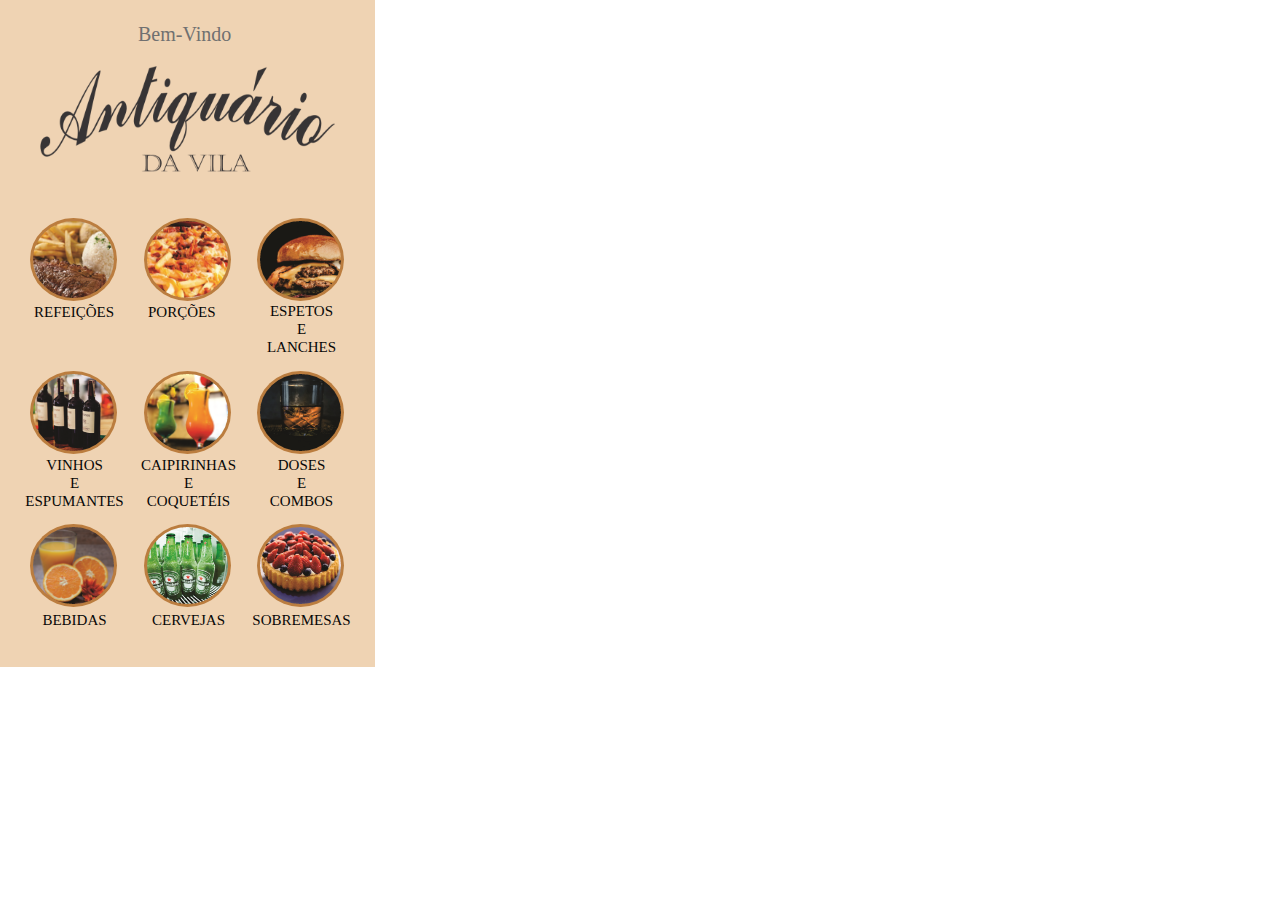
==== index.html @ 9e95dd45 "Add files via upload" ====
<!DOCTYPE html>
<html>
<head>
<meta charset="utf-8"/>
<meta http-equiv="X-UA-Compatible" content="IE=edge"/>
<meta name="viewport" content="width=device-width, initial-scale=1.0">
<title>ANTIQUARIO</title>
<style id="applicationStylesheet" type="text/css">
	.mediaViewInfo {
		--web-view-name: ANTIQUARIO;
		--web-view-id: ANTIQUARIO;
		--web-scale-on-resize: true;
		--web-enable-deep-linking: true;
	}
	:root {
		--web-view-ids: ANTIQUARIO;
	}
	* {
		margin: 0;
		padding: 0;
		box-sizing: border-box;
		border: none;
	}
	#ANTIQUARIO {
		position: absolute;
		width: 375px;
		height: 667px;
		background-color: rgba(239,211,179,1);
		overflow: hidden;
		--web-view-name: ANTIQUARIO;
		--web-view-id: ANTIQUARIO;
		--web-scale-on-resize: true;
		--web-enable-deep-linking: true;
	}
	#antiqurio1 {
		position: absolute;
		width: 295px;
		height: 106px;
		left: 40px;
		top: 66px;
		overflow: visible;
	}
	#Bem-Vindo {
		left: 138px;
		top: 23px;
		position: absolute;
		overflow: visible;
		width: 100px;
		white-space: nowrap;
		text-align: left;
		font-family: Segoe UI;
		font-style: normal;
		font-weight: normal;
		font-size: 20px;
		color: rgba(112,112,112,1);
	}
	#ID003 {
		position: absolute;
		width: 87px;
		height: 83px;
		left: 30px;
		top: 218px;
		overflow: visible;
	}
	#ID006 {
		position: absolute;
		width: 87px;
		height: 83px;
		left: 30px;
		top: 371px;
		overflow: visible;
	}
	#ID008 {
		position: absolute;
		width: 87px;
		height: 83px;
		left: 30px;
		top: 524px;
		overflow: visible;
	}
	#ID004 {
		position: absolute;
		width: 87px;
		height: 83px;
		left: 144px;
		top: 218px;
		overflow: visible;
	}
	#ID005 {
		position: absolute;
		width: 87px;
		height: 83px;
		left: 144px;
		top: 371px;
		overflow: visible;
	}
	#ID009 {
		position: absolute;
		width: 87px;
		height: 83px;
		left: 144px;
		top: 524px;
		overflow: visible;
	}
	#ID002 {
		position: absolute;
		width: 87px;
		height: 83px;
		left: 257px;
		top: 218px;
		overflow: visible;
	}
	#ID007 {
		position: absolute;
		width: 87px;
		height: 83px;
		left: 257px;
		top: 371px;
		overflow: visible;
	}
	#ID001 {
		position: absolute;
		width: 87px;
		height: 83px;
		left: 257px;
		top: 524px;
		overflow: visible;
	}
	#REFEIES {
		left: 34px;
		top: 304px;
		position: absolute;
		overflow: visible;
		width: 79px;
		white-space: nowrap;
		text-align: left;
		font-family: Segoe UI;
		font-style: normal;
		font-weight: normal;
		font-size: 15px;
		color: rgba(7,7,7,1);
	}
	#VINHOS__E_ESPUMANTES {
		left: 23px;
		top: 457px;
		position: absolute;
		overflow: visible;
		width: 103px;
		white-space: nowrap;
		line-height: 18px;
		margin-top: -1.5px;
		text-align: center;
		font-family: Segoe UI;
		font-style: normal;
		font-weight: normal;
		font-size: 15px;
		color: rgba(7,7,7,1);
	}
	#BEBIDAS {
		left: 41px;
		top: 612px;
		position: absolute;
		overflow: visible;
		width: 67px;
		white-space: nowrap;
		line-height: 18px;
		margin-top: -1.5px;
		text-align: center;
		font-family: Segoe UI;
		font-style: normal;
		font-weight: normal;
		font-size: 15px;
		color: rgba(7,7,7,1);
	}
	#PORES {
		left: 148px;
		top: 304px;
		position: absolute;
		overflow: visible;
		width: 70px;
		white-space: nowrap;
		text-align: left;
		font-family: Segoe UI;
		font-style: normal;
		font-weight: normal;
		font-size: 15px;
		color: rgba(7,7,7,1);
	}
	#CAIPIRINHAS_E_COQUETIS {
		left: 138px;
		top: 457px;
		position: absolute;
		overflow: visible;
		width: 101px;
		white-space: nowrap;
		line-height: 18px;
		margin-top: -1.5px;
		text-align: center;
		font-family: Segoe UI;
		font-style: normal;
		font-weight: normal;
		font-size: 15px;
		color: rgba(7,7,7,1);
	}
	#CERVEJAS {
		left: 151px;
		top: 612px;
		position: absolute;
		overflow: visible;
		width: 75px;
		white-space: nowrap;
		line-height: 18px;
		margin-top: -1.5px;
		text-align: center;
		font-family: Segoe UI;
		font-style: normal;
		font-weight: normal;
		font-size: 15px;
		color: rgba(7,7,7,1);
	}
	#ESPETOS__E_LANCHES {
		left: 266px;
		top: 303px;
		position: absolute;
		overflow: visible;
		width: 71px;
		white-space: nowrap;
		line-height: 18px;
		margin-top: -1.5px;
		text-align: center;
		font-family: Segoe UI;
		font-style: normal;
		font-weight: normal;
		font-size: 15px;
		color: rgba(7,7,7,1);
	}
	#DOSES__E_COMBOS {
		left: 268px;
		top: 457px;
		position: absolute;
		overflow: visible;
		width: 67px;
		white-space: nowrap;
		line-height: 18px;
		margin-top: -1.5px;
		text-align: center;
		font-family: Segoe UI;
		font-style: normal;
		font-weight: normal;
		font-size: 15px;
		color: rgba(7,7,7,1);
	}
	#SOBREMESAS {
		left: 251px;
		top: 612px;
		position: absolute;
		overflow: visible;
		width: 101px;
		white-space: nowrap;
		line-height: 18px;
		margin-top: -1.5px;
		text-align: center;
		font-family: Segoe UI;
		font-style: normal;
		font-weight: normal;
		font-size: 15px;
		color: rgba(7,7,7,1);
	}
</style>
<script id="applicationScript">
///////////////////////////////////////
// INITIALIZATION
///////////////////////////////////////

/**
 * Functionality for scaling, showing by media query, and navigation between multiple pages on a single page. 
 * Code subject to change.
 **/

if (window.console==null) { window["console"] = { log : function() {} } }; // some browsers do not set console

var Application = function() {
	// event constants
	this.prefix = "--web-";
	this.NAVIGATION_CHANGE = "viewChange";
	this.VIEW_NOT_FOUND = "viewNotFound";
	this.VIEW_CHANGE = "viewChange";
	this.VIEW_CHANGING = "viewChanging";
	this.STATE_NOT_FOUND = "stateNotFound";
	this.APPLICATION_COMPLETE = "applicationComplete";
	this.APPLICATION_RESIZE = "applicationResize";
	this.SIZE_STATE_NAME = "data-is-view-scaled";
	this.STATE_NAME = this.prefix + "state";

	this.lastTrigger = null;
	this.lastView = null;
	this.lastState = null;
	this.lastOverlay = null;
	this.currentView = null;
	this.currentState = null;
	this.currentOverlay = null;
	this.currentQuery = {index: 0, rule: null, mediaText: null, id: null};
	this.inclusionQuery = "(min-width: 0px)";
	this.exclusionQuery = "none and (min-width: 99999px)";
	this.LastModifiedDateLabelName = "LastModifiedDateLabel";
	this.viewScaleSliderId = "ViewScaleSliderInput";
	this.pageRefreshedName = "showPageRefreshedNotification";
	this.applicationStylesheet = null;
	this.mediaQueryDictionary = {};
	this.viewsDictionary = {};
	this.addedViews = [];
	this.views = {};
	this.viewIds = [];
	this.viewQueries = {};
	this.overlays = {};
	this.overlayIds = [];
	this.numberOfViews = 0;
	this.verticalPadding = 0;
	this.horizontalPadding = 0;
	this.stateName = null;
	this.viewScale = 1;
	this.viewLeft = 0;
	this.viewTop = 0;
	this.horizontalScrollbarsNeeded = false;
	this.verticalScrollbarsNeeded = false;

	// view settings
	this.showUpdateNotification = false;
	this.showNavigationControls = false;
	this.scaleViewsToFit = false;
	this.scaleToFitOnDoubleClick = false;
	this.actualSizeOnDoubleClick = false;
	this.scaleViewsOnResize = false;
	this.navigationOnKeypress = false;
	this.showViewName = false;
	this.enableDeepLinking = true;
	this.refreshPageForChanges = false;
	this.showRefreshNotifications = true;

	// view controls
	this.scaleViewSlider = null;
	this.lastModifiedLabel = null;
	this.supportsPopState = false; // window.history.pushState!=null;
	this.initialized = false;

	// refresh properties
	this.refreshDuration = 250;
	this.lastModifiedDate = null;
	this.refreshRequest = null;
	this.refreshInterval = null;
	this.refreshContent = null;
	this.refreshContentSize = null;
	this.refreshCheckContent = false;
	this.refreshCheckContentSize = false;

	var self = this;

	self.initialize = function(event) {
		var view = self.getVisibleView();
		var views = self.getVisibleViews();
		if (view==null) view = self.getInitialView();
		self.collectViews();
		self.collectOverlays();
		self.collectMediaQueries();

		for (let index = 0; index < views.length; index++) {
			var view = views[index];
			self.setViewOptions(view);
			self.setViewVariables(view);
			self.centerView(view);
		}

		// sometimes the body size is 0 so we call this now and again later
		if (self.initialized) {
			window.addEventListener(self.NAVIGATION_CHANGE, self.viewChangeHandler);
			window.addEventListener("keyup", self.keypressHandler);
			window.addEventListener("keypress", self.keypressHandler);
			window.addEventListener("resize", self.resizeHandler);
			window.document.addEventListener("dblclick", self.doubleClickHandler);

			if (self.supportsPopState) {
				window.addEventListener('popstate', self.popStateHandler);
			}
			else {
				window.addEventListener('hashchange', self.hashChangeHandler);
			}

			// we are ready to go
			window.dispatchEvent(new Event(self.APPLICATION_COMPLETE));
		}

		if (self.initialized==false) {
			if (self.enableDeepLinking) {
				self.syncronizeViewToURL();
			} 
	
			if (self.refreshPageForChanges) {
				self.setupRefreshForChanges();
			}
	
			self.initialized = true;
		}
		
		if (self.scaleViewsToFit) {
			self.viewScale = self.scaleViewToFit(view);
			
			if (self.viewScale<0) {
				setTimeout(self.scaleViewToFit, 500, view);
			}
		}
		else if (view) {
			self.viewScale = self.getViewScaleValue(view);
			self.centerView(view);
			self.updateSliderValue(self.viewScale);
		}
		else {
			// no view found
		}
	
		if (self.showUpdateNotification) {
			self.showNotification();
		}

		//"addEventListener" in window ? null : window.addEventListener = window.attachEvent;
		//"addEventListener" in document ? null : document.addEventListener = document.attachEvent;
	}


	///////////////////////////////////////
	// AUTO REFRESH 
	///////////////////////////////////////

	self.setupRefreshForChanges = function() {
		self.refreshRequest = new XMLHttpRequest();

		if (!self.refreshRequest) {
			return false;
		}

		// get document start values immediately
		self.requestRefreshUpdate();
	}

	/**
	 * Attempt to check the last modified date by the headers 
	 * or the last modified property from the byte array (experimental)
	 **/
	self.requestRefreshUpdate = function() {
		var url = document.location.href;
		var protocol = window.location.protocol;
		var method;
		
		try {

			if (self.refreshCheckContentSize) {
				self.refreshRequest.open('HEAD', url, true);
			}
			else if (self.refreshCheckContent) {
				self.refreshContent = document.documentElement.outerHTML;
				self.refreshRequest.open('GET', url, true);
				self.refreshRequest.responseType = "text";
			}
			else {

				// get page last modified date for the first call to compare to later
				if (self.lastModifiedDate==null) {

					// File system does not send headers in FF so get blob if possible
					if (protocol=="file:") {
						self.refreshRequest.open("GET", url, true);
						self.refreshRequest.responseType = "blob";
					}
					else {
						self.refreshRequest.open("HEAD", url, true);
						self.refreshRequest.responseType = "blob";
					}

					self.refreshRequest.onload = self.refreshOnLoadOnceHandler;

					// In some browsers (Chrome & Safari) this error occurs at send: 
					// 
					// Chrome - Access to XMLHttpRequest at 'file:///index.html' from origin 'null' 
					// has been blocked by CORS policy: 
					// Cross origin requests are only supported for protocol schemes: 
					// http, data, chrome, chrome-extension, https.
					// 
					// Safari - XMLHttpRequest cannot load file:///Users/user/Public/index.html. Cross origin requests are only supported for HTTP.
					// 
					// Solution is to run a local server, set local permissions or test in another browser
					self.refreshRequest.send(null);

					// In MS browsers the following behavior occurs possibly due to an AJAX call to check last modified date: 
					// 
					// DOM7011: The code on this page disabled back and forward caching.

					// In Brave (Chrome) error when on the server
					// index.js:221 HEAD https://www.example.com/ net::ERR_INSUFFICIENT_RESOURCES
					// self.refreshRequest.send(null);

				}
				else {
					self.refreshRequest = new XMLHttpRequest();
					self.refreshRequest.onreadystatechange = self.refreshHandler;
					self.refreshRequest.ontimeout = function() {
						self.log("Couldn't find page to check for updates");
					}
					
					var method;
					if (protocol=="file:") {
						method = "GET";
					}
					else {
						method = "HEAD";
					}

					//refreshRequest.open('HEAD', url, true);
					self.refreshRequest.open(method, url, true);
					self.refreshRequest.responseType = "blob";
					self.refreshRequest.send(null);
				}
			}
		}
		catch (error) {
			self.log("Refresh failed for the following reason:")
			self.log(error);
		}
	}

	self.refreshHandler = function() {
		var contentSize;

		try {

			if (self.refreshRequest.readyState === XMLHttpRequest.DONE) {
				
				if (self.refreshRequest.status === 2 || 
					self.refreshRequest.status === 200) {
					var pageChanged = false;

					self.updateLastModifiedLabel();

					if (self.refreshCheckContentSize) {
						var lastModifiedHeader = self.refreshRequest.getResponseHeader("Last-Modified");
						contentSize = self.refreshRequest.getResponseHeader("Content-Length");
						//lastModifiedDate = refreshRequest.getResponseHeader("Last-Modified");
						var headers = self.refreshRequest.getAllResponseHeaders();
						var hasContentHeader = headers.indexOf("Content-Length")!=-1;
						
						if (hasContentHeader) {
							contentSize = self.refreshRequest.getResponseHeader("Content-Length");

							// size has not been set yet
							if (self.refreshContentSize==null) {
								self.refreshContentSize = contentSize;
								// exit and let interval call this method again
								return;
							}

							if (contentSize!=self.refreshContentSize) {
								pageChanged = true;
							}
						}
					}
					else if (self.refreshCheckContent) {

						if (self.refreshRequest.responseText!=self.refreshContent) {
							pageChanged = true;
						}
					}
					else {
						lastModifiedHeader = self.getLastModified(self.refreshRequest);

						if (self.lastModifiedDate!=lastModifiedHeader) {
							self.log("lastModifiedDate:" + self.lastModifiedDate + ",lastModifiedHeader:" +lastModifiedHeader);
							pageChanged = true;
						}

					}

					
					if (pageChanged) {
						clearInterval(self.refreshInterval);
						self.refreshUpdatedPage();
						return;
					}

				}
				else {
					self.log('There was a problem with the request.');
				}

			}
		}
		catch( error ) {
			//console.log('Caught Exception: ' + error);
		}
	}

	self.refreshOnLoadOnceHandler = function(event) {

		// get the last modified date
		if (self.refreshRequest.response) {
			self.lastModifiedDate = self.getLastModified(self.refreshRequest);

			if (self.lastModifiedDate!=null) {

				if (self.refreshInterval==null) {
					self.refreshInterval = setInterval(self.requestRefreshUpdate, self.refreshDuration);
				}
			}
			else {
				self.log("Could not get last modified date from the server");
			}
		}
	}

	self.refreshUpdatedPage = function() {
		if (self.showRefreshNotifications) {
			var date = new Date().setTime((new Date().getTime()+10000));
			document.cookie = encodeURIComponent(self.pageRefreshedName) + "=true" + "; max-age=6000;" + " path=/";
		}

		document.location.reload(true);
	}

	self.showNotification = function(duration) {
		var notificationID = self.pageRefreshedName+"ID";
		var notification = document.getElementById(notificationID);
		if (duration==null) duration = 4000;

		if (notification!=null) {return;}

		notification = document.createElement("div");
		notification.id = notificationID;
		notification.textContent = "PAGE UPDATED";
		var styleRule = ""
		styleRule = "position: fixed; padding: 7px 16px 6px 16px; font-family: Arial, sans-serif; font-size: 10px; font-weight: bold; left: 50%;";
		styleRule += "top: 20px; background-color: rgba(0,0,0,.5); border-radius: 12px; color:rgb(235, 235, 235); transition: all 2s linear;";
		styleRule += "transform: translateX(-50%); letter-spacing: .5px; filter: drop-shadow(2px 2px 6px rgba(0, 0, 0, .1))";
		notification.setAttribute("style", styleRule);

		notification.className= "PageRefreshedClass";
		
		document.body.appendChild(notification);

		setTimeout(function() {
			notification.style.opacity = "0";
			notification.style.filter = "drop-shadow( 0px 0px 0px rgba(0,0,0, .5))";
			setTimeout(function() {
				notification.parentNode.removeChild(notification);
			}, duration)
		}, duration);

		document.cookie = encodeURIComponent(self.pageRefreshedName) + "=; max-age=1; path=/";
	}

	/**
	 * Get the last modified date from the header 
	 * or file object after request has been received
	 **/
	self.getLastModified = function(request) {
		var date;

		// file protocol - FILE object with last modified property
		if (request.response && request.response.lastModified) {
			date = request.response.lastModified;
		}
		
		// http protocol - check headers
		if (date==null) {
			date = request.getResponseHeader("Last-Modified");
		}

		return date;
	}

	self.updateLastModifiedLabel = function() {
		var labelValue = "";
		
		if (self.lastModifiedLabel==null) {
			self.lastModifiedLabel = document.getElementById("LastModifiedLabel");
		}

		if (self.lastModifiedLabel) {
			var seconds = parseInt(((new Date().getTime() - Date.parse(document.lastModified)) / 1000 / 60) * 100 + "");
			var minutes = 0;
			var hours = 0;

			if (seconds < 60) {
				seconds = Math.floor(seconds/10)*10;
				labelValue = seconds + " seconds";
			}
			else {
				minutes = parseInt((seconds/60) + "");

				if (minutes>60) {
					hours = parseInt((seconds/60/60) +"");
					labelValue += hours==1 ? " hour" : " hours";
				}
				else {
					labelValue = minutes+"";
					labelValue += minutes==1 ? " minute" : " minutes";
				}
			}
			
			if (seconds<10) {
				labelValue = "Updated now";
			}
			else {
				labelValue = "Updated " + labelValue + " ago";
			}

			if (self.lastModifiedLabel.firstElementChild) {
				self.lastModifiedLabel.firstElementChild.textContent = labelValue;

			}
			else if ("textContent" in self.lastModifiedLabel) {
				self.lastModifiedLabel.textContent = labelValue;
			}
		}
	}

	self.getShortString = function(string, length) {
		if (length==null) length = 30;
		string = string!=null ? string.substr(0, length).replace(/\n/g, "") : "[String is null]";
		return string;
	}

	self.getShortNumber = function(value, places) {
		if (places==null || places<1) places = 4;
		value = Math.round(value * Math.pow(10,places)) / Math.pow(10, places);
		return value;
	}

	///////////////////////////////////////
	// NAVIGATION CONTROLS
	///////////////////////////////////////

	self.updateViewLabel = function() {
		var viewNavigationLabel = document.getElementById("ViewNavigationLabel");
		var view = self.getVisibleView();
		var viewIndex = view ? self.getViewIndex(view) : -1;
		var viewName = view ? self.getViewPreferenceValue(view, self.prefix + "view-name") : null;
		var viewId = view ? view.id : null;

		if (viewNavigationLabel && view) {
			if (viewName && viewName.indexOf('"')!=-1) {
				viewName = viewName.replace(/"/g, "");
			}

			if (self.showViewName) {
				viewNavigationLabel.textContent = viewName;
				self.setTooltip(viewNavigationLabel, viewIndex + 1 + " of " + self.numberOfViews);
			}
			else {
				viewNavigationLabel.textContent = viewIndex + 1 + " of " + self.numberOfViews;
				self.setTooltip(viewNavigationLabel, viewName);
			}

		}
	}

	self.updateURL = function(view) {
		view = view == null ? self.getVisibleView() : view;
		var viewId = view ? view.id : null
		var viewFragment = view ? "#"+ viewId : null;

		if (viewId && self.viewIds.length>1 && self.enableDeepLinking) {

			if (self.supportsPopState==false) {
				self.setFragment(viewId);
			}
			else {
				if (viewFragment!=window.location.hash) {

					if (window.location.hash==null) {
						window.history.replaceState({name:viewId}, null, viewFragment);
					}
					else {
						window.history.pushState({name:viewId}, null, viewFragment);
					}
				}
			}
		}
	}

	self.updateURLState = function(view, stateName) {
		stateName = view && (stateName=="" || stateName==null) ? self.getStateNameByViewId(view.id) : stateName;

		if (self.supportsPopState==false) {
			self.setFragment(stateName);
		}
		else {
			if (stateName!=window.location.hash) {

				if (window.location.hash==null) {
					window.history.replaceState({name:view.viewId}, null, stateName);
				}
				else {
					window.history.pushState({name:view.viewId}, null, stateName);
				}
			}
		}
	}

	self.setFragment = function(value) {
		window.location.hash = "#" + value;
	}

	self.setTooltip = function(element, value) {
		// setting the tooltip in edge causes a page crash on hover
		if (/Edge/.test(navigator.userAgent)) { return; }

		if ("title" in element) {
			element.title = value;
		}
	}

	self.getStylesheetRules = function(styleSheet) {
		try {
			if (styleSheet) return styleSheet.cssRules || styleSheet.rules;
	
			return document.styleSheets[0]["cssRules"] || document.styleSheets[0]["rules"];
		}
		catch (error) {
			// ERRORS:
			// SecurityError: The operation is insecure.
			// Errors happen when script loads before stylesheet or loading an external css locally

			// InvalidAccessError: A parameter or an operation is not supported by the underlying object
			// Place script after stylesheet

			console.log(error);
			if (error.toString().indexOf("The operation is insecure")!=-1) {
				console.log("Load the stylesheet before the script or load the stylesheet inline until it can be loaded on a server")
			}
			return [];
		}
	}

	/**
	 * If single page application hide all of the views. 
	 * @param {Number} selectedIndex if provided shows the view at index provided
	 **/
	self.hideViews = function(selectedIndex, animation) {
		var rules = self.getStylesheetRules();
		var queryIndex = 0;
		var numberOfRules = rules!=null ? rules.length : 0;

		// loop through rules and hide media queries except selected
		for (var i=0;i<numberOfRules;i++) {
			var rule = rules[i];

			if (rule.media!=null) {

				if (queryIndex==selectedIndex) {
					self.currentQuery.mediaText = rule.conditionText;
					self.currentQuery.index = selectedIndex;
					self.currentQuery.rule = rule;
					self.enableMediaQuery(rule);
				}
				else {
					if (animation) {
						self.fadeOut(rule)
					}
					else {
						self.disableMediaQuery(rule);
					}
				}
				
				queryIndex++;
			}
		}

		self.numberOfViews = queryIndex;
		self.updateViewLabel();
		self.updateURL();

		self.dispatchViewChange();

		var view = self.getVisibleView();
		var viewIndex = view ? self.getViewIndex(view) : -1;

		return viewIndex==selectedIndex ? view : null;
	}

	/**
	 * Hide view
	 * @param {Object} view element to hide
	 **/
	self.hideView = function(view) {
		var rule = view ? self.mediaQueryDictionary[view.id] : null;

		if (rule) {
			self.disableMediaQuery(rule);
		}
	}

	/**
	 * Hide overlay
	 * @param {Object} overlay element to hide
	 **/
	self.hideOverlay = function(overlay) {
		var rule = overlay ? self.mediaQueryDictionary[overlay.id] : null;

		if (rule) {
			self.disableMediaQuery(rule);

			//if (self.showByMediaQuery) {
				overlay.style.display = "none";
			//}
		}
	}

	/**
	 * Show the view by media query. Does not hide current views
	 * Sets view options by default
	 * @param {Object} view element to show
	 * @param {Boolean} setViewOptions sets view options if null or true
	 */
	self.showViewByMediaQuery = function(view, setViewOptions) {
		var id = view ? view.id : null;
		var query = id ? self.mediaQueryDictionary[id] : null;
		var isOverlay = view ? self.isOverlay(view) : false;
		setViewOptions = setViewOptions==null ? true : setViewOptions;

		if (query) {
			self.enableMediaQuery(query);

			if (isOverlay && view && setViewOptions) {
				self.setViewVariables(null, view);
			}
			else {
				if (view && setViewOptions) self.setViewOptions(view);
				if (view && setViewOptions) self.setViewVariables(view);
			}
		}
	}

	/**
	 * Show the view. Does not hide current views
	 */
	self.showView = function(view, setViewOptions) {
		var id = view ? view.id : null;
		var query = id ? self.mediaQueryDictionary[id] : null;
		var display = null;
		setViewOptions = setViewOptions==null ? true : setViewOptions;

		if (query) {
			self.enableMediaQuery(query);
			if (view==null) view =self.getVisibleView();
			if (view && setViewOptions) self.setViewOptions(view);
		}
		else if (id) {
			display = window.getComputedStyle(view).getPropertyValue("display");
			if (display=="" || display=="none") {
				view.style.display = "block";
			}
		}

		if (view) {
			if (self.currentView!=null) {
				self.lastView = self.currentView;
			}

			self.currentView = view;
		}
	}

	self.showViewById = function(id, setViewOptions) {
		var view = id ? self.getViewById(id) : null;

		if (view) {
			self.showView(view);
			return;
		}

		self.log("View not found '" + id + "'");
	}

	self.getElementView = function(element) {
		var view = element;
		var viewFound = false;

		while (viewFound==false || view==null) {
			if (view && self.viewsDictionary[view.id]) {
				return view;
			}
			view = view.parentNode;
		}
	}

	/**
	 * Show overlay over view
	 * @param {Event | HTMLElement} event event or html element with styles applied
	 * @param {String} id id of view or view reference
	 * @param {Number} x x location
	 * @param {Number} y y location
	 */
	self.showOverlay = function(event, id, x, y) {
		var overlay = id && typeof id === 'string' ? self.getViewById(id) : id ? id : null;
		var query = overlay ? self.mediaQueryDictionary[overlay.id] : null;
		var centerHorizontally = false;
		var centerVertically = false;
		var anchorLeft = false;
		var anchorTop = false;
		var anchorRight = false;
		var anchorBottom = false;
		var display = null;
		var reparent = true;
		var view = null;
		
		if (overlay==null || overlay==false) {
			self.log("Overlay not found, '"+ id + "'");
			return;
		}

		// get enter animation - event target must have css variables declared
		if (event) {
			var button = event.currentTarget || event; // can be event or htmlelement
			var buttonComputedStyles = getComputedStyle(button);
			var actionTargetValue = buttonComputedStyles.getPropertyValue(self.prefix+"action-target").trim();
			var animation = buttonComputedStyles.getPropertyValue(self.prefix+"animation").trim();
			var isAnimated = animation!="";
			var targetType = buttonComputedStyles.getPropertyValue(self.prefix+"action-type").trim();
			var actionTarget = self.application ? null : self.getElement(actionTargetValue);
			var actionTargetStyles = actionTarget ? actionTarget.style : null;

			if (actionTargetStyles) {
				actionTargetStyles.setProperty("animation", animation);
			}

			if ("stopImmediatePropagation" in event) {
				event.stopImmediatePropagation();
			}
		}
		
		if (self.application==false || targetType=="page") {
			document.location.href = "./" + actionTargetValue;
			return;
		}

		// remove any current overlays
		if (self.currentOverlay) {

			// act as switch if same button
			if (self.currentOverlay==actionTarget || self.currentOverlay==null) {
				if (self.lastTrigger==button) {
					self.removeOverlay(isAnimated);
					return;
				}
			}
			else {
				self.removeOverlay(isAnimated);
			}
		}

		if (reparent) {
			view = self.getElementView(button);
			if (view) {
				view.appendChild(overlay);
			}
		}

		if (query) {
			//self.setElementAnimation(overlay, null);
			//overlay.style.animation = animation;
			self.enableMediaQuery(query);
			
			var display = overlay && overlay.style.display;
			
			if (overlay && display=="" || display=="none") {
				overlay.style.display = "block";
				//self.setViewOptions(overlay);
			}

			// add animation defined in event target style declaration
			if (animation && self.supportAnimations) {
				self.fadeIn(overlay, false, animation);
			}
		}
		else if (id) {

			display = window.getComputedStyle(overlay).getPropertyValue("display");

			if (display=="" || display=="none") {
				overlay.style.display = "block";
			}

			// add animation defined in event target style declaration
			if (animation && self.supportAnimations) {
				self.fadeIn(overlay, false, animation);
			}
		}

		// do not set x or y position if centering
		var horizontal = self.prefix + "center-horizontally";
		var vertical = self.prefix + "center-vertically";
		var style = overlay.style;
		var transform = [];

		centerHorizontally = self.getIsStyleDefined(id, horizontal) ? self.getViewPreferenceBoolean(overlay, horizontal) : false;
		centerVertically = self.getIsStyleDefined(id, vertical) ? self.getViewPreferenceBoolean(overlay, vertical) : false;
		anchorLeft = self.getIsStyleDefined(id, "left");
		anchorRight = self.getIsStyleDefined(id, "right");
		anchorTop = self.getIsStyleDefined(id, "top");
		anchorBottom = self.getIsStyleDefined(id, "bottom");

		
		if (self.viewsDictionary[overlay.id] && self.viewsDictionary[overlay.id].styleDeclaration) {
			style = self.viewsDictionary[overlay.id].styleDeclaration.style;
		}
		
		if (centerHorizontally) {
			style.left = "50%";
			style.transformOrigin = "0 0";
			transform.push("translateX(-50%)");
		}
		else if (anchorRight && anchorLeft) {
			style.left = x + "px";
		}
		else if (anchorRight) {
			//style.right = x + "px";
		}
		else {
			style.left = x + "px";
		}
		
		if (centerVertically) {
			style.top = "50%";
			transform.push("translateY(-50%)");
			style.transformOrigin = "0 0";
		}
		else if (anchorTop && anchorBottom) {
			style.top = y + "px";
		}
		else if (anchorBottom) {
			//style.bottom = y + "px";
		}
		else {
			style.top = y + "px";
		}

		if (transform.length) {
			style.transform = transform.join(" ");
		}

		self.currentOverlay = overlay;
		self.lastTrigger = button;
	}

	self.goBack = function() {
		if (self.currentOverlay) {
			self.removeOverlay();
		}
		else if (self.lastView) {
			self.goToView(self.lastView.id);
		}
	}

	self.removeOverlay = function(animate) {
		var overlay = self.currentOverlay;
		animate = animate===false ? false : true;

		if (overlay) {
			var style = overlay.style;
			
			if (style.animation && self.supportAnimations && animate) {
				self.reverseAnimation(overlay, true);

				var duration = self.getAnimationDuration(style.animation, true);
		
				setTimeout(function() {
					self.setElementAnimation(overlay, null);
					self.hideOverlay(overlay);
					self.currentOverlay = null;
				}, duration);
			}
			else {
				self.setElementAnimation(overlay, null);
				self.hideOverlay(overlay);
				self.currentOverlay = null;
			}
		}
	}

	/**
	 * Reverse the animation and hide after
	 * @param {Object} target element with animation
	 * @param {Boolean} hide hide after animation ends
	 */
	self.reverseAnimation = function(target, hide) {
		var lastAnimation = null;
		var style = target.style;

		style.animationPlayState = "paused";
		lastAnimation = style.animation;
		style.animation = null;
		style.animationPlayState = "paused";

		if (hide) {
			//target.addEventListener("animationend", self.animationEndHideHandler);
	
			var duration = self.getAnimationDuration(lastAnimation, true);
			var isOverlay = self.isOverlay(target);
	
			setTimeout(function() {
				self.setElementAnimation(target, null);

				if (isOverlay) {
					self.hideOverlay(target);
				}
				else {
					self.hideView(target);
				}
			}, duration);
		}

		setTimeout(function() {
			style.animation = lastAnimation;
			style.animationPlayState = "paused";
			style.animationDirection = "reverse";
			style.animationPlayState = "running";
		}, 30);
	}

	self.animationEndHandler = function(event) {
		var target = event.currentTarget;
		self.dispatchEvent(new Event(event.type));
	}

	self.isOverlay = function(view) {
		var result = view ? self.getViewPreferenceBoolean(view, self.prefix + "is-overlay") : false;

		return result;
	}

	self.animationEndHideHandler = function(event) {
		var target = event.currentTarget;
		self.setViewVariables(null, target);
		self.hideView(target);
		target.removeEventListener("animationend", self.animationEndHideHandler);
	}

	self.animationEndShowHandler = function(event) {
		var target = event.currentTarget;
		target.removeEventListener("animationend", self.animationEndShowHandler);
	}

	self.setViewOptions = function(view) {

		if (view) {
			self.minimumScale = self.getViewPreferenceValue(view, self.prefix + "minimum-scale");
			self.maximumScale = self.getViewPreferenceValue(view, self.prefix + "maximum-scale");
			self.scaleViewsToFit = self.getViewPreferenceBoolean(view, self.prefix + "scale-to-fit");
			self.scaleToFitType = self.getViewPreferenceValue(view, self.prefix + "scale-to-fit-type");
			self.scaleToFitOnDoubleClick = self.getViewPreferenceBoolean(view, self.prefix + "scale-on-double-click");
			self.actualSizeOnDoubleClick = self.getViewPreferenceBoolean(view, self.prefix + "actual-size-on-double-click");
			self.scaleViewsOnResize = self.getViewPreferenceBoolean(view, self.prefix + "scale-on-resize");
			self.enableScaleUp = self.getViewPreferenceBoolean(view, self.prefix + "enable-scale-up");
			self.centerHorizontally = self.getViewPreferenceBoolean(view, self.prefix + "center-horizontally");
			self.centerVertically = self.getViewPreferenceBoolean(view, self.prefix + "center-vertically");
			self.navigationOnKeypress = self.getViewPreferenceBoolean(view, self.prefix + "navigate-on-keypress");
			self.showViewName = self.getViewPreferenceBoolean(view, self.prefix + "show-view-name");
			self.refreshPageForChanges = self.getViewPreferenceBoolean(view, self.prefix + "refresh-for-changes");
			self.refreshPageForChangesInterval = self.getViewPreferenceValue(view, self.prefix + "refresh-interval");
			self.showNavigationControls = self.getViewPreferenceBoolean(view, self.prefix + "show-navigation-controls");
			self.scaleViewSlider = self.getViewPreferenceBoolean(view, self.prefix + "show-scale-controls");
			self.enableDeepLinking = self.getViewPreferenceBoolean(view, self.prefix + "enable-deep-linking");
			self.singlePageApplication = self.getViewPreferenceBoolean(view, self.prefix + "application");
			self.showByMediaQuery = self.getViewPreferenceBoolean(view, self.prefix + "show-by-media-query");
			self.showUpdateNotification = document.cookie!="" ? document.cookie.indexOf(self.pageRefreshedName)!=-1 : false;
			self.imageComparisonDuration = self.getViewPreferenceValue(view, self.prefix + "image-comparison-duration");
			self.supportAnimations = self.getViewPreferenceBoolean(view, self.prefix + "enable-animations", true);

			if (self.scaleViewsToFit) {
				var newScaleValue = self.scaleViewToFit(view);
				
				if (newScaleValue<0) {
					setTimeout(self.scaleViewToFit, 500, view);
				}
			}
			else {
				self.viewScale = self.getViewScaleValue(view);
				self.viewToFitWidthScale = self.getViewFitToViewportWidthScale(view, self.enableScaleUp)
				self.viewToFitHeightScale = self.getViewFitToViewportScale(view, self.enableScaleUp);
				self.updateSliderValue(self.viewScale);
			}

			if (self.imageComparisonDuration!=null) {
				// todo
			}

			if (self.refreshPageForChangesInterval!=null) {
				self.refreshDuration = Number(self.refreshPageForChangesInterval);
			}
		}
	}

	self.previousView = function(event) {
		var rules = self.getStylesheetRules();
		var view = self.getVisibleView()
		var index = view ? self.getViewIndex(view) : -1;
		var prevQueryIndex = index!=-1 ? index-1 : self.currentQuery.index-1;
		var queryIndex = 0;
		var numberOfRules = rules!=null ? rules.length : 0;

		if (event) {
			event.stopImmediatePropagation();
		}

		if (prevQueryIndex<0) {
			return;
		}

		// loop through rules and hide media queries except selected
		for (var i=0;i<numberOfRules;i++) {
			var rule = rules[i];
			
			if (rule.media!=null) {

				if (queryIndex==prevQueryIndex) {
					self.currentQuery.mediaText = rule.conditionText;
					self.currentQuery.index = prevQueryIndex;
					self.currentQuery.rule = rule;
					self.enableMediaQuery(rule);
					self.updateViewLabel();
					self.updateURL();
					self.dispatchViewChange();
				}
				else {
					self.disableMediaQuery(rule);
				}

				queryIndex++;
			}
		}
	}

	self.nextView = function(event) {
		var rules = self.getStylesheetRules();
		var view = self.getVisibleView();
		var index = view ? self.getViewIndex(view) : -1;
		var nextQueryIndex = index!=-1 ? index+1 : self.currentQuery.index+1;
		var queryIndex = 0;
		var numberOfRules = rules!=null ? rules.length : 0;
		var numberOfMediaQueries = self.getNumberOfMediaRules();

		if (event) {
			event.stopImmediatePropagation();
		}

		if (nextQueryIndex>=numberOfMediaQueries) {
			return;
		}

		// loop through rules and hide media queries except selected
		for (var i=0;i<numberOfRules;i++) {
			var rule = rules[i];
			
			if (rule.media!=null) {

				if (queryIndex==nextQueryIndex) {
					self.currentQuery.mediaText = rule.conditionText;
					self.currentQuery.index = nextQueryIndex;
					self.currentQuery.rule = rule;
					self.enableMediaQuery(rule);
					self.updateViewLabel();
					self.updateURL();
					self.dispatchViewChange();
				}
				else {
					self.disableMediaQuery(rule);
				}

				queryIndex++;
			}
		}
	}

	/**
	 * Enables a view via media query
	 */
	self.enableMediaQuery = function(rule) {

		try {
			rule.media.mediaText = self.inclusionQuery;
		}
		catch(error) {
			//self.log(error);
			rule.conditionText = self.inclusionQuery;
		}
	}

	self.disableMediaQuery = function(rule) {

		try {
			rule.media.mediaText = self.exclusionQuery;
		}
		catch(error) {
			rule.conditionText = self.exclusionQuery;
		}
	}

	self.dispatchViewChange = function() {
		try {
			var event = new Event(self.NAVIGATION_CHANGE);
			window.dispatchEvent(event);
		}
		catch (error) {
			// In IE 11: Object doesn't support this action
		}
	}

	self.getNumberOfMediaRules = function() {
		var rules = self.getStylesheetRules();
		var numberOfRules = rules ? rules.length : 0;
		var numberOfQueries = 0;

		for (var i=0;i<numberOfRules;i++) {
			if (rules[i].media!=null) { numberOfQueries++; }
		}
		
		return numberOfQueries;
	}

	/////////////////////////////////////////
	// VIEW SCALE 
	/////////////////////////////////////////

	self.sliderChangeHandler = function(event) {
		var value = self.getShortNumber(event.currentTarget.value/100);
		var view = self.getVisibleView();
		self.setViewScaleValue(view, false, value, true);
	}

	self.updateSliderValue = function(scale) {
		var slider = document.getElementById(self.viewScaleSliderId);
		var tooltip = parseInt(scale * 100 + "") + "%";
		var inputType;
		var inputValue;
		
		if (slider) {
			inputValue = self.getShortNumber(scale * 100);
			if (inputValue!=slider["value"]) {
				slider["value"] = inputValue;
			}
			inputType = slider.getAttributeNS(null, "type");

			if (inputType!="range") {
				// input range is not supported
				slider.style.display = "none";
			}

			self.setTooltip(slider, tooltip);
		}
	}

	self.viewChangeHandler = function(event) {
		var view = self.getVisibleView();
		var matrix = view ? getComputedStyle(view).transform : null;
		
		if (matrix) {
			self.viewScale = self.getViewScaleValue(view);
			
			var scaleNeededToFit = self.getViewFitToViewportScale(view);
			var isViewLargerThanViewport = scaleNeededToFit<1;
			
			// scale large view to fit if scale to fit is enabled
			if (self.scaleViewsToFit) {
				self.scaleViewToFit(view);
			}
			else {
				self.updateSliderValue(self.viewScale);
			}
		}
	}

	self.getViewScaleValue = function(view) {
		var matrix = getComputedStyle(view).transform;

		if (matrix) {
			var matrixArray = matrix.replace("matrix(", "").split(",");
			var scaleX = parseFloat(matrixArray[0]);
			var scaleY = parseFloat(matrixArray[3]);
			var scale = Math.min(scaleX, scaleY);
		}

		return scale;
	}

	/**
	 * Scales view to scale. 
	 * @param {Object} view view to scale. views are in views array
	 * @param {Boolean} scaleToFit set to true to scale to fit. set false to use desired scale value
	 * @param {Number} desiredScale scale to define. not used if scale to fit is false
	 * @param {Boolean} isSliderChange indicates if slider is callee
	 */
	self.setViewScaleValue = function(view, scaleToFit, desiredScale, isSliderChange) {
		var enableScaleUp = self.enableScaleUp;
		var scaleToFitType = self.scaleToFitType;
		var minimumScale = self.minimumScale;
		var maximumScale = self.maximumScale;
		var hasMinimumScale = !isNaN(minimumScale) && minimumScale!="";
		var hasMaximumScale = !isNaN(maximumScale) && maximumScale!="";
		var scaleNeededToFit = self.getViewFitToViewportScale(view, enableScaleUp);
		var scaleNeededToFitWidth = self.getViewFitToViewportWidthScale(view, enableScaleUp);
		var scaleNeededToFitHeight = self.getViewFitToViewportHeightScale(view, enableScaleUp);
		var scaleToFitFull = self.getViewFitToViewportScale(view, true);
		var scaleToFitFullWidth = self.getViewFitToViewportWidthScale(view, true);
		var scaleToFitFullHeight = self.getViewFitToViewportHeightScale(view, true);
		var scaleToWidth = scaleToFitType=="width";
		var scaleToHeight = scaleToFitType=="height";
		var shrunkToFit = false;
		var topPosition = null;
		var leftPosition = null;
		var translateY = null;
		var translateX = null;
		var transformValue = "";
		var canCenterVertically = true;
		var canCenterHorizontally = true;
		var style = view.style;

		if (view && self.viewsDictionary[view.id] && self.viewsDictionary[view.id].styleDeclaration) {
			style = self.viewsDictionary[view.id].styleDeclaration.style;
		}

		if (scaleToFit && isSliderChange!=true) {
			if (scaleToFitType=="fit" || scaleToFitType=="") {
				desiredScale = scaleNeededToFit;
			}
			else if (scaleToFitType=="width") {
				desiredScale = scaleNeededToFitWidth;
			}
			else if (scaleToFitType=="height") {
				desiredScale = scaleNeededToFitHeight;
			}
		}
		else {
			if (isNaN(desiredScale)) {
				desiredScale = 1;
			}
		}

		self.updateSliderValue(desiredScale);
		
		// scale to fit width
		if (scaleToWidth && scaleToHeight==false) {
			canCenterVertically = scaleNeededToFitHeight>=scaleNeededToFitWidth;
			canCenterHorizontally = scaleNeededToFitWidth>=1 && enableScaleUp==false;

			if (isSliderChange) {
				canCenterHorizontally = desiredScale<scaleToFitFullWidth;
			}
			else if (scaleToFit) {
				desiredScale = scaleNeededToFitWidth;
			}

			if (hasMinimumScale) {
				desiredScale = Math.max(desiredScale, Number(minimumScale));
			}

			if (hasMaximumScale) {
				desiredScale = Math.min(desiredScale, Number(maximumScale));
			}

			desiredScale = self.getShortNumber(desiredScale);

			canCenterHorizontally = self.canCenterHorizontally(view, "width", enableScaleUp, desiredScale, minimumScale, maximumScale);
			canCenterVertically = self.canCenterVertically(view, "width", enableScaleUp, desiredScale, minimumScale, maximumScale);

			if (desiredScale>1 && (enableScaleUp || isSliderChange)) {
				transformValue = "scale(" + desiredScale + ")";
			}
			else if (desiredScale>=1 && enableScaleUp==false) {
				transformValue = "scale(" + 1 + ")";
			}
			else {
				transformValue = "scale(" + desiredScale + ")";
			}

			if (self.centerVertically) {
				if (canCenterVertically) {
					translateY = "-50%";
					topPosition = "50%";
				}
				else {
					translateY = "0";
					topPosition = "0";
				}
				
				if (style.top != topPosition) {
					style.top = topPosition + "";
				}

				if (canCenterVertically) {
					transformValue += " translateY(" + translateY+ ")";
				}
			}

			if (self.centerHorizontally) {
				if (canCenterHorizontally) {
					translateX = "-50%";
					leftPosition = "50%";
				}
				else {
					translateX = "0";
					leftPosition = "0";
				}

				if (style.left != leftPosition) {
					style.left = leftPosition + "";
				}

				if (canCenterHorizontally) {
					transformValue += " translateX(" + translateX+ ")";
				}
			}

			style.transformOrigin = "0 0";
			style.transform = transformValue;

			self.viewScale = desiredScale;
			self.viewToFitWidthScale = scaleNeededToFitWidth;
			self.viewToFitHeightScale = scaleNeededToFitHeight;
			self.viewLeft = leftPosition;
			self.viewTop = topPosition;

			return desiredScale;
		}

		// scale to fit height
		if (scaleToHeight && scaleToWidth==false) {
			//canCenterVertically = scaleNeededToFitHeight>=scaleNeededToFitWidth;
			//canCenterHorizontally = scaleNeededToFitHeight<=scaleNeededToFitWidth && enableScaleUp==false;
			canCenterVertically = scaleNeededToFitHeight>=scaleNeededToFitWidth;
			canCenterHorizontally = scaleNeededToFitWidth>=1 && enableScaleUp==false;
			
			if (isSliderChange) {
				canCenterHorizontally = desiredScale<scaleToFitFullHeight;
			}
			else if (scaleToFit) {
				desiredScale = scaleNeededToFitHeight;
			}

			if (hasMinimumScale) {
				desiredScale = Math.max(desiredScale, Number(minimumScale));
			}

			if (hasMaximumScale) {
				desiredScale = Math.min(desiredScale, Number(maximumScale));
				//canCenterVertically = desiredScale>=scaleNeededToFitHeight && enableScaleUp==false;
			}

			desiredScale = self.getShortNumber(desiredScale);

			canCenterHorizontally = self.canCenterHorizontally(view, "height", enableScaleUp, desiredScale, minimumScale, maximumScale);
			canCenterVertically = self.canCenterVertically(view, "height", enableScaleUp, desiredScale, minimumScale, maximumScale);

			if (desiredScale>1 && (enableScaleUp || isSliderChange)) {
				transformValue = "scale(" + desiredScale + ")";
			}
			else if (desiredScale>=1 && enableScaleUp==false) {
				transformValue = "scale(" + 1 + ")";
			}
			else {
				transformValue = "scale(" + desiredScale + ")";
			}

			if (self.centerHorizontally) {
				if (canCenterHorizontally) {
					translateX = "-50%";
					leftPosition = "50%";
				}
				else {
					translateX = "0";
					leftPosition = "0";
				}

				if (style.left != leftPosition) {
					style.left = leftPosition + "";
				}

				if (canCenterHorizontally) {
					transformValue += " translateX(" + translateX+ ")";
				}
			}

			if (self.centerVertically) {
				if (canCenterVertically) {
					translateY = "-50%";
					topPosition = "50%";
				}
				else {
					translateY = "0";
					topPosition = "0";
				}
				
				if (style.top != topPosition) {
					style.top = topPosition + "";
				}

				if (canCenterVertically) {
					transformValue += " translateY(" + translateY+ ")";
				}
			}

			style.transformOrigin = "0 0";
			style.transform = transformValue;

			self.viewScale = desiredScale;
			self.viewToFitWidthScale = scaleNeededToFitWidth;
			self.viewToFitHeightScale = scaleNeededToFitHeight;
			self.viewLeft = leftPosition;
			self.viewTop = topPosition;

			return scaleNeededToFitHeight;
		}

		if (scaleToFitType=="fit") {
			//canCenterVertically = scaleNeededToFitHeight>=scaleNeededToFitWidth;
			//canCenterHorizontally = scaleNeededToFitWidth>=scaleNeededToFitHeight;
			canCenterVertically = scaleNeededToFitHeight>=scaleNeededToFit;
			canCenterHorizontally = scaleNeededToFitWidth>=scaleNeededToFit;

			if (hasMinimumScale) {
				desiredScale = Math.max(desiredScale, Number(minimumScale));
			}

			desiredScale = self.getShortNumber(desiredScale);

			if (isSliderChange || scaleToFit==false) {
				canCenterVertically = scaleToFitFullHeight>=desiredScale;
				canCenterHorizontally = desiredScale<scaleToFitFullWidth;
			}
			else if (scaleToFit) {
				desiredScale = scaleNeededToFit;
			}

			transformValue = "scale(" + desiredScale + ")";

			//canCenterHorizontally = self.canCenterHorizontally(view, "fit", false, desiredScale);
			//canCenterVertically = self.canCenterVertically(view, "fit", false, desiredScale);
			
			if (self.centerVertically) {
				if (canCenterVertically) {
					translateY = "-50%";
					topPosition = "50%";
				}
				else {
					translateY = "0";
					topPosition = "0";
				}
				
				if (style.top != topPosition) {
					style.top = topPosition + "";
				}

				if (canCenterVertically) {
					transformValue += " translateY(" + translateY+ ")";
				}
			}

			if (self.centerHorizontally) {
				if (canCenterHorizontally) {
					translateX = "-50%";
					leftPosition = "50%";
				}
				else {
					translateX = "0";
					leftPosition = "0";
				}

				if (style.left != leftPosition) {
					style.left = leftPosition + "";
				}

				if (canCenterHorizontally) {
					transformValue += " translateX(" + translateX+ ")";
				}
			}

			style.transformOrigin = "0 0";
			style.transform = transformValue;

			self.viewScale = desiredScale;
			self.viewToFitWidthScale = scaleNeededToFitWidth;
			self.viewToFitHeightScale = scaleNeededToFitHeight;
			self.viewLeft = leftPosition;
			self.viewTop = topPosition;

			self.updateSliderValue(desiredScale);
			
			return desiredScale;
		}

		if (scaleToFitType=="default" || scaleToFitType=="") {
			desiredScale = 1;

			if (hasMinimumScale) {
				desiredScale = Math.max(desiredScale, Number(minimumScale));
			}
			if (hasMaximumScale) {
				desiredScale = Math.min(desiredScale, Number(maximumScale));
			}

			canCenterHorizontally = self.canCenterHorizontally(view, "none", false, desiredScale, minimumScale, maximumScale);
			canCenterVertically = self.canCenterVertically(view, "none", false, desiredScale, minimumScale, maximumScale);

			if (self.centerVertically) {
				if (canCenterVertically) {
					translateY = "-50%";
					topPosition = "50%";
				}
				else {
					translateY = "0";
					topPosition = "0";
				}
				
				if (style.top != topPosition) {
					style.top = topPosition + "";
				}

				if (canCenterVertically) {
					transformValue += " translateY(" + translateY+ ")";
				}
			}

			if (self.centerHorizontally) {
				if (canCenterHorizontally) {
					translateX = "-50%";
					leftPosition = "50%";
				}
				else {
					translateX = "0";
					leftPosition = "0";
				}

				if (style.left != leftPosition) {
					style.left = leftPosition + "";
				}

				if (canCenterHorizontally) {
					transformValue += " translateX(" + translateX+ ")";
				}
				else {
					transformValue += " translateX(" + 0 + ")";
				}
			}

			style.transformOrigin = "0 0";
			style.transform = transformValue;


			self.viewScale = desiredScale;
			self.viewToFitWidthScale = scaleNeededToFitWidth;
			self.viewToFitHeightScale = scaleNeededToFitHeight;
			self.viewLeft = leftPosition;
			self.viewTop = topPosition;

			self.updateSliderValue(desiredScale);
			
			return desiredScale;
		}
	}

	/**
	 * Returns true if view can be centered horizontally
	 * @param {HTMLElement} view view
	 * @param {String} type type of scaling - width, height, all, none
	 * @param {Boolean} scaleUp if scale up enabled 
	 * @param {Number} scale target scale value 
	 */
	self.canCenterHorizontally = function(view, type, scaleUp, scale, minimumScale, maximumScale) {
		var scaleNeededToFit = self.getViewFitToViewportScale(view, scaleUp);
		var scaleNeededToFitHeight = self.getViewFitToViewportHeightScale(view, scaleUp);
		var scaleNeededToFitWidth = self.getViewFitToViewportWidthScale(view, scaleUp);
		var canCenter = false;
		var minScale;

		type = type==null ? "none" : type;
		scale = scale==null ? scale : scaleNeededToFitWidth;
		scaleUp = scaleUp == null ? false : scaleUp;

		if (type=="width") {
	
			if (scaleUp && maximumScale==null) {
				canCenter = false;
			}
			else if (scaleNeededToFitWidth>=1) {
				canCenter = true;
			}
		}
		else if (type=="height") {
			minScale = Math.min(1, scaleNeededToFitHeight);
			if (minimumScale!="" && maximumScale!="") {
				minScale = Math.max(minimumScale, Math.min(maximumScale, scaleNeededToFitHeight));
			}
			else {
				if (minimumScale!="") {
					minScale = Math.max(minimumScale, scaleNeededToFitHeight);
				}
				if (maximumScale!="") {
					minScale = Math.max(minimumScale, Math.min(maximumScale, scaleNeededToFitHeight));
				}
			}
	
			if (scaleUp && maximumScale=="") {
				canCenter = false;
			}
			else if (scaleNeededToFitWidth>=minScale) {
				canCenter = true;
			}
		}
		else if (type=="fit") {
			canCenter = scaleNeededToFitWidth>=scaleNeededToFit;
		}
		else {
			if (scaleUp) {
				canCenter = false;
			}
			else if (scaleNeededToFitWidth>=1) {
				canCenter = true;
			}
		}

		self.horizontalScrollbarsNeeded = canCenter;
		
		return canCenter;
	}

	/**
	 * Returns true if view can be centered horizontally
	 * @param {HTMLElement} view view to scale
	 * @param {String} type type of scaling
	 * @param {Boolean} scaleUp if scale up enabled 
	 * @param {Number} scale target scale value 
	 */
	self.canCenterVertically = function(view, type, scaleUp, scale, minimumScale, maximumScale) {
		var scaleNeededToFit = self.getViewFitToViewportScale(view, scaleUp);
		var scaleNeededToFitWidth = self.getViewFitToViewportWidthScale(view, scaleUp);
		var scaleNeededToFitHeight = self.getViewFitToViewportHeightScale(view, scaleUp);
		var canCenter = false;
		var minScale;

		type = type==null ? "none" : type;
		scale = scale==null ? 1 : scale;
		scaleUp = scaleUp == null ? false : scaleUp;
	
		if (type=="width") {
			canCenter = scaleNeededToFitHeight>=scaleNeededToFitWidth;
		}
		else if (type=="height") {
			minScale = Math.max(minimumScale, Math.min(maximumScale, scaleNeededToFit));
			canCenter = scaleNeededToFitHeight>=minScale;
		}
		else if (type=="fit") {
			canCenter = scaleNeededToFitHeight>=scaleNeededToFit;
		}
		else {
			if (scaleUp) {
				canCenter = false;
			}
			else if (scaleNeededToFitHeight>=1) {
				canCenter = true;
			}
		}

		self.verticalScrollbarsNeeded = canCenter;
		
		return canCenter;
	}

	self.getViewFitToViewportScale = function(view, scaleUp) {
		var enableScaleUp = scaleUp;
		var availableWidth = window.innerWidth || document.documentElement.clientWidth || document.body.clientWidth;
		var availableHeight = window.innerHeight || document.documentElement.clientHeight || document.body.clientHeight;
		var elementWidth = parseFloat(getComputedStyle(view, "style").width);
		var elementHeight = parseFloat(getComputedStyle(view, "style").height);
		var newScale = 1;

		// if element is not added to the document computed values are NaN
		if (isNaN(elementWidth) || isNaN(elementHeight)) {
			return newScale;
		}

		availableWidth -= self.horizontalPadding;
		availableHeight -= self.verticalPadding;

		if (enableScaleUp) {
			newScale = Math.min(availableHeight/elementHeight, availableWidth/elementWidth);
		}
		else if (elementWidth > availableWidth || elementHeight > availableHeight) {
			newScale = Math.min(availableHeight/elementHeight, availableWidth/elementWidth);
		}
		
		return newScale;
	}

	self.getViewFitToViewportWidthScale = function(view, scaleUp) {
		// need to get browser viewport width when element
		var isParentWindow = view && view.parentNode && view.parentNode===document.body;
		var enableScaleUp = scaleUp;
		var availableWidth = window.innerWidth || document.documentElement.clientWidth || document.body.clientWidth;
		var elementWidth = parseFloat(getComputedStyle(view, "style").width);
		var newScale = 1;

		// if element is not added to the document computed values are NaN
		if (isNaN(elementWidth)) {
			return newScale;
		}

		availableWidth -= self.horizontalPadding;

		if (enableScaleUp) {
			newScale = availableWidth/elementWidth;
		}
		else if (elementWidth > availableWidth) {
			newScale = availableWidth/elementWidth;
		}
		
		return newScale;
	}

	self.getViewFitToViewportHeightScale = function(view, scaleUp) {
		var enableScaleUp = scaleUp;
		var availableHeight = window.innerHeight || document.documentElement.clientHeight || document.body.clientHeight;
		var elementHeight = parseFloat(getComputedStyle(view, "style").height);
		var newScale = 1;

		// if element is not added to the document computed values are NaN
		if (isNaN(elementHeight)) {
			return newScale;
		}

		availableHeight -= self.verticalPadding;

		if (enableScaleUp) {
			newScale = availableHeight/elementHeight;
		}
		else if (elementHeight > availableHeight) {
			newScale = availableHeight/elementHeight;
		}
		
		return newScale;
	}

	self.keypressHandler = function(event) {
		var rightKey = 39;
		var leftKey = 37;
		
		// listen for both events 
		if (event.type=="keypress") {
			window.removeEventListener("keyup", self.keypressHandler);
		}
		else {
			window.removeEventListener("keypress", self.keypressHandler);
		}
		
		if (self.showNavigationControls) {
			if (self.navigationOnKeypress) {
				if (event.keyCode==rightKey) {
					self.nextView();
				}
				if (event.keyCode==leftKey) {
					self.previousView();
				}
			}
		}
		else if (self.navigationOnKeypress) {
			if (event.keyCode==rightKey) {
				self.nextView();
			}
			if (event.keyCode==leftKey) {
				self.previousView();
			}
		}
	}

	///////////////////////////////////
	// GENERAL FUNCTIONS
	///////////////////////////////////

	self.getViewById = function(id) {
		id = id ? id.replace("#", "") : "";
		var view = self.viewIds.indexOf(id)!=-1 && self.getElement(id);
		return view;
	}

	self.getViewIds = function() {
		var viewIds = self.getViewPreferenceValue(document.body, self.prefix + "view-ids");
		var viewId = null;

		viewIds = viewIds!=null && viewIds!="" ? viewIds.split(",") : [];

		if (viewIds.length==0) {
			viewId = self.getViewPreferenceValue(document.body, self.prefix + "view-id");
			viewIds = viewId ? [viewId] : [];
		}

		return viewIds;
	}

	self.getInitialViewId = function() {
		var viewId = self.getViewPreferenceValue(document.body, self.prefix + "view-id");
		return viewId;
	}

	self.getApplicationStylesheet = function() {
		var stylesheetId = self.getViewPreferenceValue(document.body, self.prefix + "stylesheet-id");
		self.applicationStylesheet = document.getElementById("applicationStylesheet");
		return self.applicationStylesheet.sheet;
	}

	self.getVisibleView = function() {
		var viewIds = self.getViewIds();
		
		for (var i=0;i<viewIds.length;i++) {
			var viewId = viewIds[i].replace(/[\#?\.?](.*)/, "$" + "1");
			var view = self.getElement(viewId);
			var postName = "_Class";

			if (view==null && viewId && viewId.lastIndexOf(postName)!=-1) {
				view = self.getElement(viewId.replace(postName, ""));
			}
			
			if (view) {
				var display = getComputedStyle(view).display;
		
				if (display=="block" || display=="flex") {
					return view;
				}
			}
		}

		return null;
	}

	self.getVisibleViews = function() {
		var viewIds = self.getViewIds();
		var views = [];
		
		for (var i=0;i<viewIds.length;i++) {
			var viewId = viewIds[i].replace(/[\#?\.?](.*)/, "$" + "1");
			var view = self.getElement(viewId);
			var postName = "_Class";

			if (view==null && viewId && viewId.lastIndexOf(postName)!=-1) {
				view = self.getElement(viewId.replace(postName, ""));
			}
			
			if (view) {
				var display = getComputedStyle(view).display;
				
				if (display=="none") {
					continue;
				}

				if (display=="block" || display=="flex") {
					views.push(view);
				}
			}
		}

		return views;
	}

	self.getStateNameByViewId = function(id) {
		var state = self.viewsDictionary[id];
		return state && state.stateName;
	}

	self.getMatchingViews = function(ids) {
		var views = self.addedViews.slice(0);
		var matchingViews = [];

		if (self.showByMediaQuery) {
			for (let index = 0; index < views.length; index++) {
				var viewId = views[index];
				var state = self.viewsDictionary[viewId];
				var rule = state && state.rule; 
				var matchResults = window.matchMedia(rule.conditionText);
				var view = self.views[viewId];
				
				if (matchResults.matches) {
					if (ids==true) {
						matchingViews.push(viewId);
					}
					else {
						matchingViews.push(view);
					}
				}
			}
		}

		return matchingViews;
	}

	self.ruleMatchesQuery = function(rule) {
		var result = window.matchMedia(rule.conditionText);
		return result.matches;
	}

	self.getViewsByStateName = function(stateName, matchQuery) {
		var views = self.addedViews.slice(0);
		var matchingViews = [];

		if (self.showByMediaQuery) {

			// find state name
			for (let index = 0; index < views.length; index++) {
				var viewId = views[index];
				var state = self.viewsDictionary[viewId];
				var rule = state.rule;
				var mediaRule = state.mediaRule;
				var view = self.views[viewId];
				var viewStateName = self.getStyleRuleValue(mediaRule, self.STATE_NAME, state);
				var stateFoundAtt = view.getAttribute(self.STATE_NAME)==state;
				var matchesResults = false;
				
				if (viewStateName==stateName) {
					if (matchQuery) {
						matchesResults = self.ruleMatchesQuery(rule);

						if (matchesResults) {
							matchingViews.push(view);
						}
					}
					else {
						matchingViews.push(view);
					}
				}
			}
		}

		return matchingViews;
	}

	self.getInitialView = function() {
		var viewId = self.getInitialViewId();
		viewId = viewId.replace(/[\#?\.?](.*)/, "$" + "1");
		var view = self.getElement(viewId);
		var postName = "_Class";

		if (view==null && viewId && viewId.lastIndexOf(postName)!=-1) {
			view = self.getElement(viewId.replace(postName, ""));
		}

		return view;
	}

	self.getViewIndex = function(view) {
		var viewIds = self.getViewIds();
		var id = view ? view.id : null;
		var index = id && viewIds ? viewIds.indexOf(id) : -1;

		return index;
	}

	self.syncronizeViewToURL = function() {
		var fragment = self.getHashFragment();

		if (self.showByMediaQuery) {
			var stateName = fragment;
			
			if (stateName==null || stateName=="") {
				var initialView = self.getInitialView();
				stateName = initialView ? self.getStateNameByViewId(initialView.id) : null;
			}
			
			self.showMediaQueryViewsByState(stateName);
			return;
		}

		var view = self.getViewById(fragment);
		var index = view ? self.getViewIndex(view) : 0;
		if (index==-1) index = 0;
		var currentView = self.hideViews(index);

		if (self.supportsPopState && currentView) {

			if (fragment==null) {
				window.history.replaceState({name:currentView.id}, null, "#"+ currentView.id);
			}
			else {
				window.history.pushState({name:currentView.id}, null, "#"+ currentView.id);
			}
		}
		
		self.setViewVariables(view);
		return view;
	}

	/**
	 * Set the currentView or currentOverlay properties and set the lastView or lastOverlay properties
	 */
	self.setViewVariables = function(view, overlay, parentView) {
		if (view) {
			if (self.currentView) {
				self.lastView = self.currentView;
			}
			self.currentView = view;
		}

		if (overlay) {
			if (self.currentOverlay) {
				self.lastOverlay = self.currentOverlay;
			}
			self.currentOverlay = overlay;
		}
	}

	self.getViewPreferenceBoolean = function(view, property, altValue) {
		var computedStyle = window.getComputedStyle(view);
		var value = computedStyle.getPropertyValue(property);
		var type = typeof value;
		
		if (value=="true" || (type=="string" && value.indexOf("true")!=-1)) {
			return true;
		}
		else if (value=="" && arguments.length==3) {
			return altValue;
		}

		return false;
	}

	self.getViewPreferenceValue = function(view, property, defaultValue) {
		var value = window.getComputedStyle(view).getPropertyValue(property);

		if (value===undefined) {
			return defaultValue;
		}
		
		value = value.replace(/^[\s\"]*/, "");
		value = value.replace(/[\s\"]*$/, "");
		value = value.replace(/^[\s"]*(.*?)[\s"]*$/, function (match, capture) { 
			return capture;
		});

		return value;
	}

	self.getStyleRuleValue = function(cssRule, property) {
		var value = cssRule ? cssRule.style.getPropertyValue(property) : null;

		if (value===undefined) {
			return null;
		}
		
		value = value.replace(/^[\s\"]*/, "");
		value = value.replace(/[\s\"]*$/, "");
		value = value.replace(/^[\s"]*(.*?)[\s"]*$/, function (match, capture) { 
			return capture;
		});

		return value;
	}

	/**
	 * Get the first defined value of property. Returns empty string if not defined
	 * @param {String} id id of element
	 * @param {String} property 
	 */
	self.getCSSPropertyValueForElement = function(id, property) {
		var styleSheets = document.styleSheets;
		var numOfStylesheets = styleSheets.length;
		var values = [];
		var selectorIDText = "#" + id;
		var selectorClassText = "." + id + "_Class";
		var value;

		for(var i=0;i<numOfStylesheets;i++) {
			var styleSheet = styleSheets[i];
			var cssRules = self.getStylesheetRules(styleSheet);
			var numOfCSSRules = cssRules.length;
			var cssRule;
			
			for (var j=0;j<numOfCSSRules;j++) {
				cssRule = cssRules[j];
				
				if (cssRule.media) {
					var mediaRules = cssRule.cssRules;
					var numOfMediaRules = mediaRules ? mediaRules.length : 0;
					
					for(var k=0;k<numOfMediaRules;k++) {
						var mediaRule = mediaRules[k];
						
						if (mediaRule.selectorText==selectorIDText || mediaRule.selectorText==selectorClassText) {
							
							if (mediaRule.style && mediaRule.style.getPropertyValue(property)!="") {
								value = mediaRule.style.getPropertyValue(property);
								values.push(value);
							}
						}
					}
				}
				else {

					if (cssRule.selectorText==selectorIDText || cssRule.selectorText==selectorClassText) {
						if (cssRule.style && cssRule.style.getPropertyValue(property)!="") {
							value = cssRule.style.getPropertyValue(property);
							values.push(value);
						}
					}
				}
			}
		}

		return values.pop();
	}

	self.getIsStyleDefined = function(id, property) {
		var value = self.getCSSPropertyValueForElement(id, property);
		return value!==undefined && value!="";
	}

	self.collectViews = function() {
		var viewIds = self.getViewIds();

		for (let index = 0; index < viewIds.length; index++) {
			const id = viewIds[index];
			const view = self.getElement(id);
			self.views[id] = view;
		}
		
		self.viewIds = viewIds;
	}

	self.collectOverlays = function() {
		var viewIds = self.getViewIds();
		var ids = [];

		for (let index = 0; index < viewIds.length; index++) {
			const id = viewIds[index];
			const view = self.getViewById(id);
			const isOverlay = view && self.isOverlay(view);
			
			if (isOverlay) {
				ids.push(id);
				self.overlays[id] = view;
			}
		}
		
		self.overlayIds = ids;
	}

	self.collectMediaQueries = function() {
		var viewIds = self.getViewIds();
		var styleSheet = self.getApplicationStylesheet();
		var cssRules = self.getStylesheetRules(styleSheet);
		var numOfCSSRules = cssRules ? cssRules.length : 0;
		var cssRule;
		var id = viewIds.length ? viewIds[0]: ""; // single view
		var selectorIDText = "#" + id;
		var selectorClassText = "." + id + "_Class";
		var viewsNotFound = viewIds.slice();
		var viewsFound = [];
		var selectorText = null;
		var property = self.prefix + "view-id";
		var stateName = self.prefix + "state";
		var stateValue;
		
		for (var j=0;j<numOfCSSRules;j++) {
			cssRule = cssRules[j];
			
			if (cssRule.media) {
				var mediaRules = cssRule.cssRules;
				var numOfMediaRules = mediaRules ? mediaRules.length : 0;
				var mediaViewInfoFound = false;
				var mediaId = null;
				
				for(var k=0;k<numOfMediaRules;k++) {
					var mediaRule = mediaRules[k];

					selectorText = mediaRule.selectorText;
					
					if (selectorText==".mediaViewInfo" && mediaViewInfoFound==false) {

						mediaId = self.getStyleRuleValue(mediaRule, property);
						stateValue = self.getStyleRuleValue(mediaRule, stateName);

						selectorIDText = "#" + mediaId;
						selectorClassText = "." + mediaId + "_Class";
						
						// prevent duplicates from load and domcontentloaded events
						if (self.addedViews.indexOf(mediaId)==-1) {
							self.addView(mediaId, cssRule, mediaRule, stateValue);
						}

						viewsFound.push(mediaId);

						if (viewsNotFound.indexOf(mediaId)!=-1) {
							viewsNotFound.splice(viewsNotFound.indexOf(mediaId));
						}

						mediaViewInfoFound = true;
					}

					if (selectorIDText==selectorText || selectorClassText==selectorText) {
						var styleObject = self.viewsDictionary[mediaId];
						if (styleObject) {
							styleObject.styleDeclaration = mediaRule;
						}
						break;
					}
				}
			}
			else {
				selectorText = cssRule.selectorText;
				
				if (selectorText==null) continue;

				selectorText = selectorText.replace(/[#|\s|*]?/g, "");

				if (viewIds.indexOf(selectorText)!=-1) {
					self.addView(selectorText, cssRule, null, stateValue);

					if (viewsNotFound.indexOf(selectorText)!=-1) {
						viewsNotFound.splice(viewsNotFound.indexOf(selectorText));
					}

					break;
				}
			}
		}

		if (viewsNotFound.length) {
			console.log("Could not find the following views:" + viewsNotFound.join(",") + "");
			console.log("Views found:" + viewsFound.join(",") + "");
		}
	}

	/**
	 * Adds a view. A view object contains the id of the view and the style rule
	 * Use enableMediaQuery(rule) to enable
	 * An array of view names are in self.addedViews array
	 */
	self.addView = function(viewId, cssRule, mediaRule, stateName) {
		var state = {name:viewId, rule:cssRule, id:viewId, mediaRule:mediaRule, stateName:stateName};
		self.addedViews.push(viewId);
		self.viewsDictionary[viewId] = state;
		self.mediaQueryDictionary[viewId] = cssRule;
	}

	self.hasView = function(name) {

		if (self.addedViews.indexOf(name)!=-1) {
			return true;
		}
		return false;
	}

	/**
	 * Go to view by id. Views are added in addView()
	 * @param {String} id id of view in current
	 * @param {Boolean} maintainPreviousState if true then do not hide other views
	 * @param {String} parent id of parent view
	 */
	self.goToView = function(id, maintainPreviousState, parent) {
		var state = self.viewsDictionary[id];

		if (state) {
			if (maintainPreviousState==false || maintainPreviousState==null) {
				self.hideViews();
			}
			self.enableMediaQuery(state.rule);
			self.updateViewLabel();
			self.updateURL();
		}
		else {
			var event = new Event(self.STATE_NOT_FOUND);
			self.stateName = id;
			window.dispatchEvent(event);
		}
	}

	/**
	 * Go to the view in the event targets CSS variable
	 */
	self.goToTargetView = function(event) {
		var button = event.currentTarget;
		var buttonComputedStyles = getComputedStyle(button);
		var actionTargetValue = buttonComputedStyles.getPropertyValue(self.prefix+"action-target").trim();
		var animation = buttonComputedStyles.getPropertyValue(self.prefix+"animation").trim();
		var targetType = buttonComputedStyles.getPropertyValue(self.prefix+"action-type").trim();
		var targetView = self.application ? null : self.getElement(actionTargetValue);
		var targetState = targetView ? self.getStateNameByViewId(targetView.id) : null;
		var actionTargetStyles = targetView ? targetView.style : null;
		var state = self.viewsDictionary[actionTargetValue];
		
		// navigate to page
		if (self.application==false || targetType=="page") {
			document.location.href = "./" + actionTargetValue;
			return;
		}

		// if view is found
		if (targetView) {

			if (self.currentOverlay) {
				self.removeOverlay(false);
			}

			if (self.showByMediaQuery) {
				var stateName = targetState;
				
				if (stateName==null || stateName=="") {
					var initialView = self.getInitialView();
					stateName = initialView ? self.getStateNameByViewId(initialView.id) : null;
				}
				self.showMediaQueryViewsByState(stateName, event);
				return;
			}

			// add animation set in event target style declaration
			if (animation && self.supportAnimations) {
				self.crossFade(self.currentView, targetView, false, animation);
			}
			else {
				self.setViewVariables(self.currentView);
				self.hideViews();
				self.enableMediaQuery(state.rule);
				self.scaleViewIfNeeded(targetView);
				self.centerView(targetView);
				self.updateViewLabel();
				self.updateURL();
			}
		}
		else {
			var stateEvent = new Event(self.STATE_NOT_FOUND);
			self.stateName = name;
			window.dispatchEvent(stateEvent);
		}

		event.stopImmediatePropagation();
	}

	/**
	 * Cross fade between views
	 **/
	self.crossFade = function(from, to, update, animation) {
		var targetIndex = to.parentNode
		var fromIndex = Array.prototype.slice.call(from.parentElement.children).indexOf(from);
		var toIndex = Array.prototype.slice.call(to.parentElement.children).indexOf(to);

		if (from.parentNode==to.parentNode) {
			var reverse = self.getReverseAnimation(animation);
			var duration = self.getAnimationDuration(animation, true);

			// if target view is above (higher index)
			// then fade in target view 
			// and after fade in then hide previous view instantly
			if (fromIndex<toIndex) {
				self.setElementAnimation(from, null);
				self.setElementAnimation(to, null);
				self.showViewByMediaQuery(to);
				self.fadeIn(to, update, animation);

				setTimeout(function() {
					self.setElementAnimation(to, null);
					self.setElementAnimation(from, null);
					self.hideView(from);
					self.updateURL();
					self.setViewVariables(to);
					self.updateViewLabel();
				}, duration)
			}
			// if target view is on bottom
			// then show target view instantly 
			// and fade out current view
			else if (fromIndex>toIndex) {
				self.setElementAnimation(to, null);
				self.setElementAnimation(from, null);
				self.showViewByMediaQuery(to);
				self.fadeOut(from, update, reverse);

				setTimeout(function() {
					self.setElementAnimation(to, null);
					self.setElementAnimation(from, null);
					self.hideView(from);
					self.updateURL();
					self.setViewVariables(to);
				}, duration)
			}
		}
	}

	self.fadeIn = function(element, update, animation) {
		self.showViewByMediaQuery(element);

		if (update) {
			self.updateURL(element);

			element.addEventListener("animationend", function(event) {
				element.style.animation = null;
				self.setViewVariables(element);
				self.updateViewLabel();
				element.removeEventListener("animationend", arguments.callee);
			});
		}

		self.setElementAnimation(element, null);
		
		element.style.animation = animation;
	}

	self.fadeOutCurrentView = function(animation, update) {
		if (self.currentView) {
			self.fadeOut(self.currentView, update, animation);
		}
		if (self.currentOverlay) {
			self.fadeOut(self.currentOverlay, update, animation);
		}
	}

	self.fadeOut = function(element, update, animation) {
		if (update) {
			element.addEventListener("animationend", function(event) {
				element.style.animation = null;
				self.hideView(element);
				element.removeEventListener("animationend", arguments.callee);
			});
		}

		element.style.animationPlayState = "paused";
		element.style.animation = animation;
		element.style.animationPlayState = "running";
	}

	self.getReverseAnimation = function(animation) {
		if (animation && animation.indexOf("reverse")==-1) {
			animation += " reverse";
		}

		return animation;
	}

	/**
	 * Get duration in animation string
	 * @param {String} animation animation value
	 * @param {Boolean} inMilliseconds length in milliseconds if true
	 */
	self.getAnimationDuration = function(animation, inMilliseconds) {
		var duration = 0;
		var expression = /.+(\d\.\d)s.+/;

		if (animation && animation.match(expression)) {
			duration = parseFloat(animation.replace(expression, "$" + "1"));
			if (duration && inMilliseconds) duration = duration * 1000;
		}

		return duration;
	}

	self.setElementAnimation = function(element, animation, priority) {
		element.style.setProperty("animation", animation, "important");
	}

	self.getElement = function(id) {
		var elementId = id ? id.trim() : id;
		var element = elementId ? document.getElementById(elementId) : null;

		return element;
	}

	self.getElementByClass = function(className) {
		className = className ? className.trim() : className;
		var elements = document.getElementsByClassName(className);

		return elements.length ? elements[0] : null;
	}

	self.resizeHandler = function(event) {
		
		if (self.showByMediaQuery) {
			if (self.enableDeepLinking) {
				var stateName = self.getHashFragment();

				if (stateName==null || stateName=="") {
					var initialView = self.getInitialView();
					stateName = initialView ? self.getStateNameByViewId(initialView.id) : null;
				}
				self.showMediaQueryViewsByState(stateName, event);
			}
		}
		else {
			var visibleViews = self.getVisibleViews();

			for (let index = 0; index < visibleViews.length; index++) {	
				var view = visibleViews[index];
				self.scaleViewIfNeeded(view);
			}
		}

		window.dispatchEvent(new Event(self.APPLICATION_RESIZE));
	}

	self.scaleViewIfNeeded = function(view) {

		if (self.scaleViewsOnResize) {
			if (view==null) {
				view = self.getVisibleView();
			}

			var isViewScaled = view.getAttributeNS(null, self.SIZE_STATE_NAME)=="false" ? false : true;

			if (isViewScaled) {
				self.scaleViewToFit(view, true);
			}
			else {
				self.scaleViewToActualSize(view);
			}
		}
		else if (view) {
			self.centerView(view);
		}
	}

	self.centerView = function(view) {

		if (self.scaleViewsToFit) {
			self.scaleViewToFit(view, true);
		}
		else {
			self.scaleViewToActualSize(view);  // for centering support for now
		}
	}

	self.preventDoubleClick = function(event) {
		event.stopImmediatePropagation();
	}

	self.getHashFragment = function() {
		var value = window.location.hash ? window.location.hash.replace("#", "") : "";
		return value;
	}

	self.showBlockElement = function(view) {
		view.style.display = "block";
	}

	self.hideElement = function(view) {
		view.style.display = "none";
	}

	self.showStateFunction = null;

	self.showMediaQueryViewsByState = function(state, event) {
		// browser will hide and show by media query (small, medium, large)
		// but if multiple views exists at same size user may want specific view
		// if showStateFunction is defined that is called with state fragment and user can show or hide each media matching view by returning true or false
		// if showStateFunction is not defined and state is defined and view has a defined state that matches then show that and hide other matching views
		// if no state is defined show view 
		// an viewChanging event is dispatched before views are shown or hidden that can be prevented 

		// get all matched queries
		// if state name is specified then show that view and hide other views
		// if no state name is defined then show
		var matchedViews = self.getMatchingViews();
		var matchMediaQuery = true;
		var foundViews = self.getViewsByStateName(state, matchMediaQuery);
		var showViews = [];
		var hideViews = [];

		// loop views that match media query 
		for (let index = 0; index < matchedViews.length; index++) {
			var view = matchedViews[index];
			
			// let user determine visible view
			if (self.showStateFunction!=null) {
				if (self.showStateFunction(view, state)) {
					showViews.push(view);
				}
				else {
					hideViews.push(view);
				}
			}
			// state was defined so check if view matches state
			else if (foundViews.length) {

				if (foundViews.indexOf(view)!=-1) {
					showViews.push(view);
				}
				else {
					hideViews.push(view);
				}
			}
			// if no state names are defined show view (define unused state name to exclude)
			else if (state==null || state=="") {
				showViews.push(view);
			}
		}

		if (showViews.length) {
			var viewChangingEvent = new Event(self.VIEW_CHANGING);
			viewChangingEvent.showViews = showViews;
			viewChangingEvent.hideViews = hideViews;
			window.dispatchEvent(viewChangingEvent);

			if (viewChangingEvent.defaultPrevented==false) {
				for (var index = 0; index < hideViews.length; index++) {
					var view = hideViews[index];

					if (self.isOverlay(view)) {
						self.removeOverlay(view);
					}
					else {
						self.hideElement(view);
					}
				}

				for (var index = 0; index < showViews.length; index++) {
					var view = showViews[index];

					if (index==showViews.length-1) {
						self.clearDisplay(view);
						self.setViewOptions(view);
						self.setViewVariables(view);
						self.centerView(view);
						self.updateURLState(view, state);
					}
				}
			}

			var viewChangeEvent = new Event(self.VIEW_CHANGE);
			viewChangeEvent.showViews = showViews;
			viewChangeEvent.hideViews = hideViews;
			window.dispatchEvent(viewChangeEvent);
		}
		
	}

	self.clearDisplay = function(view) {
		view.style.setProperty("display", null);
	}

	self.hashChangeHandler = function(event) {
		var fragment = self.getHashFragment();
		var view = self.getViewById(fragment);

		if (self.showByMediaQuery) {
			var stateName = fragment;

			if (stateName==null || stateName=="") {
				var initialView = self.getInitialView();
				stateName = initialView ? self.getStateNameByViewId(initialView.id) : null;
			}
			self.showMediaQueryViewsByState(stateName);
		}
		else {
			if (view) {
				self.hideViews();
				self.showView(view);
				self.setViewVariables(view);
				self.updateViewLabel();
				
				window.dispatchEvent(new Event(self.VIEW_CHANGE));
			}
			else {
				window.dispatchEvent(new Event(self.VIEW_NOT_FOUND));
			}
		}
	}

	self.popStateHandler = function(event) {
		var state = event.state;
		var fragment = state ? state.name : window.location.hash;
		var view = self.getViewById(fragment);

		if (view) {
			self.hideViews();
			self.showView(view);
			self.updateViewLabel();
		}
		else {
			window.dispatchEvent(new Event(self.VIEW_NOT_FOUND));
		}
	}

	self.doubleClickHandler = function(event) {
		var view = self.getVisibleView();
		var scaleValue = view ? self.getViewScaleValue(view) : 1;
		var scaleNeededToFit = view ? self.getViewFitToViewportScale(view) : 1;
		var scaleNeededToFitWidth = view ? self.getViewFitToViewportWidthScale(view) : 1;
		var scaleNeededToFitHeight = view ? self.getViewFitToViewportHeightScale(view) : 1;
		var scaleToFitType = self.scaleToFitType;

		// Three scenarios
		// - scale to fit on double click
		// - set scale to actual size on double click
		// - switch between scale to fit and actual page size

		if (scaleToFitType=="width") {
			scaleNeededToFit = scaleNeededToFitWidth;
		}
		else if (scaleToFitType=="height") {
			scaleNeededToFit = scaleNeededToFitHeight;
		}

		// if scale and actual size enabled then switch between
		if (self.scaleToFitOnDoubleClick && self.actualSizeOnDoubleClick) {
			var isViewScaled = view.getAttributeNS(null, self.SIZE_STATE_NAME);
			var isScaled = false;
			
			// if scale is not 1 then view needs scaling
			if (scaleNeededToFit!=1) {

				// if current scale is at 1 it is at actual size
				// scale it to fit
				if (scaleValue==1) {
					self.scaleViewToFit(view);
					isScaled = true;
				}
				else {
					// scale is not at 1 so switch to actual size
					self.scaleViewToActualSize(view);
					isScaled = false;
				}
			}
			else {
				// view is smaller than viewport 
				// so scale to fit() is scale actual size
				// actual size and scaled size are the same
				// but call scale to fit to retain centering
				self.scaleViewToFit(view);
				isScaled = false;
			}
			
			view.setAttributeNS(null, self.SIZE_STATE_NAME, isScaled+"");
			isViewScaled = view.getAttributeNS(null, self.SIZE_STATE_NAME);
		}
		else if (self.scaleToFitOnDoubleClick) {
			self.scaleViewToFit(view);
		}
		else if (self.actualSizeOnDoubleClick) {
			self.scaleViewToActualSize(view);
		}

	}

	self.scaleViewToFit = function(view) {
		return self.setViewScaleValue(view, true);
	}

	self.scaleViewToActualSize = function(view) {
		self.setViewScaleValue(view, false, 1);
	}

	self.onloadHandler = function(event) {
		self.initialize();
	}

	self.setElementHTML = function(id, value) {
		var element = self.getElement(id);
		element.innerHTML = value;
	}

	self.getStackArray = function(error) {
		var value = "";
		
		if (error==null) {
		  try {
			 error = new Error("Stack");
		  }
		  catch (e) {
			 
		  }
		}
		
		if ("stack" in error) {
		  value = error.stack;
		  var methods = value.split(/\n/g);
	 
		  var newArray = methods ? methods.map(function (value, index, array) {
			 value = value.replace(/\@.*/,"");
			 return value;
		  }) : null;
	 
		  if (newArray && newArray[0].includes("getStackTrace")) {
			 newArray.shift();
		  }
		  if (newArray && newArray[0].includes("getStackArray")) {
			 newArray.shift();
		  }
		  if (newArray && newArray[0]=="") {
			 newArray.shift();
		  }
	 
			return newArray;
		}
		
		return null;
	}

	self.log = function(value) {
		console.log.apply(this, [value]);
	}
	
	// initialize on load
	// sometimes the body size is 0 so we call this now and again later
	window.addEventListener("load", self.onloadHandler);
	window.document.addEventListener("DOMContentLoaded", self.onloadHandler);
}

window.application = new Application();
</script>
</head>
<body>
<div id="ANTIQUARIO">
	<img id="antiqurio1" src="antiqurio1.png" srcset="antiqurio1.png 1x, antiqurio1@2x.png 2x">
		
	<div id="Bem-Vindo">
		<span>Bem-Vindo</span>
	</div>
	<a href="./refeicoes.html">
		<img id="ID003" src="ID003.png" srcset="ID003.png 1x, ID003@2x.png 2x">
	</a>
	<a href="">	
		<img id="ID006" src="ID006.png" srcset="ID006.png 1x, ID006@2x.png 2x">
	</a>
	<a href="" >
		<img id="ID008" src="ID008.png" srcset="ID008.png 1x, ID008@2x.png 2x">
	</a>	
	<a href="">		
		<img id="ID004" src="ID004.png" srcset="ID004.png 1x, ID004@2x.png 2x">
	</a>	
	<img id="ID005" src="ID005.png" srcset="ID005.png 1x, ID005@2x.png 2x">
		
	<img id="ID009" src="ID009.png" srcset="ID009.png 1x, ID009@2x.png 2x">
		
	<img id="ID002" src="ID002.png" srcset="ID002.png 1x, ID002@2x.png 2x">
		
	<img id="ID007" src="ID007.png" srcset="ID007.png 1x, ID007@2x.png 2x">
		
	<img id="ID001" src="ID001.png" srcset="ID001.png 1x, ID001@2x.png 2x">
		
	<div id="REFEIES">
		<span>REFEIÇÕES</span>
	</div>
	<div id="VINHOS__E_ESPUMANTES">
		<span>VINHOS <br/>E<br/>ESPUMANTES</span>
	</div>
	<div id="BEBIDAS">
		<span>BEBIDAS</span>
	</div>
	<div id="PORES">
		<span>PORÇÕES</span>
	</div>
	<div id="CAIPIRINHAS_E_COQUETIS">
		<span>CAIPIRINHAS<br/>E<br/>COQUETÉIS</span>
	</div>
	<div id="CERVEJAS">
		<span>CERVEJAS</span>
	</div>
	<div id="ESPETOS__E_LANCHES">
		<span>ESPETOS <br/>E<br/>LANCHES</span>
	</div>
	<div id="DOSES__E_COMBOS">
		<span>DOSES <br/>E<br/>COMBOS</span>
	</div>
	<div id="SOBREMESAS">
		<span>SOBREMESAS</span>
	</div>
</div>
</body>
</html>
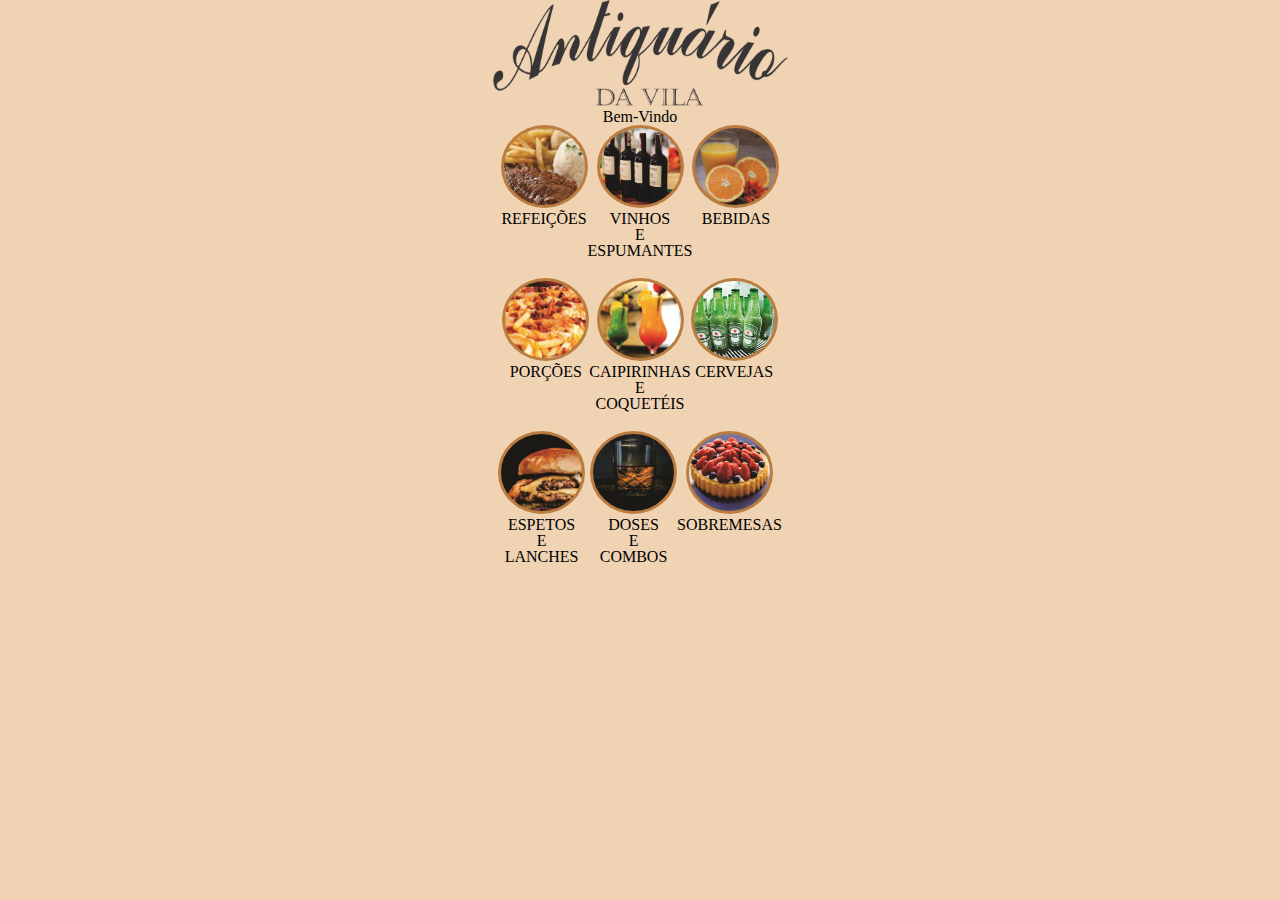
==== commit 91b84704: "feito na mão" ====
--- a/index.html
+++ b/index.html
@@ -1,3167 +1,82 @@
-<!DOCTYPE html>
-<html>
-<head>
-<meta charset="utf-8"/>
-<meta http-equiv="X-UA-Compatible" content="IE=edge"/>
-<meta name="viewport" content="width=device-width, initial-scale=1.0">
-<title>ANTIQUARIO</title>
-<style id="applicationStylesheet" type="text/css">
-	.mediaViewInfo {
-		--web-view-name: ANTIQUARIO;
-		--web-view-id: ANTIQUARIO;
-		--web-scale-on-resize: true;
-		--web-enable-deep-linking: true;
-	}
-	:root {
-		--web-view-ids: ANTIQUARIO;
-	}
-	* {
-		margin: 0;
-		padding: 0;
-		box-sizing: border-box;
-		border: none;
-	}
-	#ANTIQUARIO {
-		position: absolute;
-		width: 375px;
-		height: 667px;
-		background-color: rgba(239,211,179,1);
-		overflow: hidden;
-		--web-view-name: ANTIQUARIO;
-		--web-view-id: ANTIQUARIO;
-		--web-scale-on-resize: true;
-		--web-enable-deep-linking: true;
-	}
-	#antiqurio1 {
-		position: absolute;
-		width: 295px;
-		height: 106px;
-		left: 40px;
-		top: 66px;
-		overflow: visible;
-	}
-	#Bem-Vindo {
-		left: 138px;
-		top: 23px;
-		position: absolute;
-		overflow: visible;
-		width: 100px;
-		white-space: nowrap;
-		text-align: left;
-		font-family: Segoe UI;
-		font-style: normal;
-		font-weight: normal;
-		font-size: 20px;
-		color: rgba(112,112,112,1);
-	}
-	#ID003 {
-		position: absolute;
-		width: 87px;
-		height: 83px;
-		left: 30px;
-		top: 218px;
-		overflow: visible;
-	}
-	#ID006 {
-		position: absolute;
-		width: 87px;
-		height: 83px;
-		left: 30px;
-		top: 371px;
-		overflow: visible;
-	}
-	#ID008 {
-		position: absolute;
-		width: 87px;
-		height: 83px;
-		left: 30px;
-		top: 524px;
-		overflow: visible;
-	}
-	#ID004 {
-		position: absolute;
-		width: 87px;
-		height: 83px;
-		left: 144px;
-		top: 218px;
-		overflow: visible;
-	}
-	#ID005 {
-		position: absolute;
-		width: 87px;
-		height: 83px;
-		left: 144px;
-		top: 371px;
-		overflow: visible;
-	}
-	#ID009 {
-		position: absolute;
-		width: 87px;
-		height: 83px;
-		left: 144px;
-		top: 524px;
-		overflow: visible;
-	}
-	#ID002 {
-		position: absolute;
-		width: 87px;
-		height: 83px;
-		left: 257px;
-		top: 218px;
-		overflow: visible;
-	}
-	#ID007 {
-		position: absolute;
-		width: 87px;
-		height: 83px;
-		left: 257px;
-		top: 371px;
-		overflow: visible;
-	}
-	#ID001 {
-		position: absolute;
-		width: 87px;
-		height: 83px;
-		left: 257px;
-		top: 524px;
-		overflow: visible;
-	}
-	#REFEIES {
-		left: 34px;
-		top: 304px;
-		position: absolute;
-		overflow: visible;
-		width: 79px;
-		white-space: nowrap;
-		text-align: left;
-		font-family: Segoe UI;
-		font-style: normal;
-		font-weight: normal;
-		font-size: 15px;
-		color: rgba(7,7,7,1);
-	}
-	#VINHOS__E_ESPUMANTES {
-		left: 23px;
-		top: 457px;
-		position: absolute;
-		overflow: visible;
-		width: 103px;
-		white-space: nowrap;
-		line-height: 18px;
-		margin-top: -1.5px;
-		text-align: center;
-		font-family: Segoe UI;
-		font-style: normal;
-		font-weight: normal;
-		font-size: 15px;
-		color: rgba(7,7,7,1);
-	}
-	#BEBIDAS {
-		left: 41px;
-		top: 612px;
-		position: absolute;
-		overflow: visible;
-		width: 67px;
-		white-space: nowrap;
-		line-height: 18px;
-		margin-top: -1.5px;
-		text-align: center;
-		font-family: Segoe UI;
-		font-style: normal;
-		font-weight: normal;
-		font-size: 15px;
-		color: rgba(7,7,7,1);
-	}
-	#PORES {
-		left: 148px;
-		top: 304px;
-		position: absolute;
-		overflow: visible;
-		width: 70px;
-		white-space: nowrap;
-		text-align: left;
-		font-family: Segoe UI;
-		font-style: normal;
-		font-weight: normal;
-		font-size: 15px;
-		color: rgba(7,7,7,1);
-	}
-	#CAIPIRINHAS_E_COQUETIS {
-		left: 138px;
-		top: 457px;
-		position: absolute;
-		overflow: visible;
-		width: 101px;
-		white-space: nowrap;
-		line-height: 18px;
-		margin-top: -1.5px;
-		text-align: center;
-		font-family: Segoe UI;
-		font-style: normal;
-		font-weight: normal;
-		font-size: 15px;
-		color: rgba(7,7,7,1);
-	}
-	#CERVEJAS {
-		left: 151px;
-		top: 612px;
-		position: absolute;
-		overflow: visible;
-		width: 75px;
-		white-space: nowrap;
-		line-height: 18px;
-		margin-top: -1.5px;
-		text-align: center;
-		font-family: Segoe UI;
-		font-style: normal;
-		font-weight: normal;
-		font-size: 15px;
-		color: rgba(7,7,7,1);
-	}
-	#ESPETOS__E_LANCHES {
-		left: 266px;
-		top: 303px;
-		position: absolute;
-		overflow: visible;
-		width: 71px;
-		white-space: nowrap;
-		line-height: 18px;
-		margin-top: -1.5px;
-		text-align: center;
-		font-family: Segoe UI;
-		font-style: normal;
-		font-weight: normal;
-		font-size: 15px;
-		color: rgba(7,7,7,1);
-	}
-	#DOSES__E_COMBOS {
-		left: 268px;
-		top: 457px;
-		position: absolute;
-		overflow: visible;
-		width: 67px;
-		white-space: nowrap;
-		line-height: 18px;
-		margin-top: -1.5px;
-		text-align: center;
-		font-family: Segoe UI;
-		font-style: normal;
-		font-weight: normal;
-		font-size: 15px;
-		color: rgba(7,7,7,1);
-	}
-	#SOBREMESAS {
-		left: 251px;
-		top: 612px;
-		position: absolute;
-		overflow: visible;
-		width: 101px;
-		white-space: nowrap;
-		line-height: 18px;
-		margin-top: -1.5px;
-		text-align: center;
-		font-family: Segoe UI;
-		font-style: normal;
-		font-weight: normal;
-		font-size: 15px;
-		color: rgba(7,7,7,1);
-	}
-</style>
-<script id="applicationScript">
-///////////////////////////////////////
-// INITIALIZATION
-///////////////////////////////////////
-
-/**
- * Functionality for scaling, showing by media query, and navigation between multiple pages on a single page. 
- * Code subject to change.
- **/
-
-if (window.console==null) { window["console"] = { log : function() {} } }; // some browsers do not set console
-
-var Application = function() {
-	// event constants
-	this.prefix = "--web-";
-	this.NAVIGATION_CHANGE = "viewChange";
-	this.VIEW_NOT_FOUND = "viewNotFound";
-	this.VIEW_CHANGE = "viewChange";
-	this.VIEW_CHANGING = "viewChanging";
-	this.STATE_NOT_FOUND = "stateNotFound";
-	this.APPLICATION_COMPLETE = "applicationComplete";
-	this.APPLICATION_RESIZE = "applicationResize";
-	this.SIZE_STATE_NAME = "data-is-view-scaled";
-	this.STATE_NAME = this.prefix + "state";
-
-	this.lastTrigger = null;
-	this.lastView = null;
-	this.lastState = null;
-	this.lastOverlay = null;
-	this.currentView = null;
-	this.currentState = null;
-	this.currentOverlay = null;
-	this.currentQuery = {index: 0, rule: null, mediaText: null, id: null};
-	this.inclusionQuery = "(min-width: 0px)";
-	this.exclusionQuery = "none and (min-width: 99999px)";
-	this.LastModifiedDateLabelName = "LastModifiedDateLabel";
-	this.viewScaleSliderId = "ViewScaleSliderInput";
-	this.pageRefreshedName = "showPageRefreshedNotification";
-	this.applicationStylesheet = null;
-	this.mediaQueryDictionary = {};
-	this.viewsDictionary = {};
-	this.addedViews = [];
-	this.views = {};
-	this.viewIds = [];
-	this.viewQueries = {};
-	this.overlays = {};
-	this.overlayIds = [];
-	this.numberOfViews = 0;
-	this.verticalPadding = 0;
-	this.horizontalPadding = 0;
-	this.stateName = null;
-	this.viewScale = 1;
-	this.viewLeft = 0;
-	this.viewTop = 0;
-	this.horizontalScrollbarsNeeded = false;
-	this.verticalScrollbarsNeeded = false;
-
-	// view settings
-	this.showUpdateNotification = false;
-	this.showNavigationControls = false;
-	this.scaleViewsToFit = false;
-	this.scaleToFitOnDoubleClick = false;
-	this.actualSizeOnDoubleClick = false;
-	this.scaleViewsOnResize = false;
-	this.navigationOnKeypress = false;
-	this.showViewName = false;
-	this.enableDeepLinking = true;
-	this.refreshPageForChanges = false;
-	this.showRefreshNotifications = true;
-
-	// view controls
-	this.scaleViewSlider = null;
-	this.lastModifiedLabel = null;
-	this.supportsPopState = false; // window.history.pushState!=null;
-	this.initialized = false;
-
-	// refresh properties
-	this.refreshDuration = 250;
-	this.lastModifiedDate = null;
-	this.refreshRequest = null;
-	this.refreshInterval = null;
-	this.refreshContent = null;
-	this.refreshContentSize = null;
-	this.refreshCheckContent = false;
-	this.refreshCheckContentSize = false;
-
-	var self = this;
-
-	self.initialize = function(event) {
-		var view = self.getVisibleView();
-		var views = self.getVisibleViews();
-		if (view==null) view = self.getInitialView();
-		self.collectViews();
-		self.collectOverlays();
-		self.collectMediaQueries();
-
-		for (let index = 0; index < views.length; index++) {
-			var view = views[index];
-			self.setViewOptions(view);
-			self.setViewVariables(view);
-			self.centerView(view);
-		}
-
-		// sometimes the body size is 0 so we call this now and again later
-		if (self.initialized) {
-			window.addEventListener(self.NAVIGATION_CHANGE, self.viewChangeHandler);
-			window.addEventListener("keyup", self.keypressHandler);
-			window.addEventListener("keypress", self.keypressHandler);
-			window.addEventListener("resize", self.resizeHandler);
-			window.document.addEventListener("dblclick", self.doubleClickHandler);
-
-			if (self.supportsPopState) {
-				window.addEventListener('popstate', self.popStateHandler);
-			}
-			else {
-				window.addEventListener('hashchange', self.hashChangeHandler);
-			}
-
-			// we are ready to go
-			window.dispatchEvent(new Event(self.APPLICATION_COMPLETE));
-		}
-
-		if (self.initialized==false) {
-			if (self.enableDeepLinking) {
-				self.syncronizeViewToURL();
-			} 
-	
-			if (self.refreshPageForChanges) {
-				self.setupRefreshForChanges();
-			}
-	
-			self.initialized = true;
-		}
-		
-		if (self.scaleViewsToFit) {
-			self.viewScale = self.scaleViewToFit(view);
-			
-			if (self.viewScale<0) {
-				setTimeout(self.scaleViewToFit, 500, view);
-			}
-		}
-		else if (view) {
-			self.viewScale = self.getViewScaleValue(view);
-			self.centerView(view);
-			self.updateSliderValue(self.viewScale);
-		}
-		else {
-			// no view found
-		}
-	
-		if (self.showUpdateNotification) {
-			self.showNotification();
-		}
-
-		//"addEventListener" in window ? null : window.addEventListener = window.attachEvent;
-		//"addEventListener" in document ? null : document.addEventListener = document.attachEvent;
-	}
-
-
-	///////////////////////////////////////
-	// AUTO REFRESH 
-	///////////////////////////////////////
-
-	self.setupRefreshForChanges = function() {
-		self.refreshRequest = new XMLHttpRequest();
-
-		if (!self.refreshRequest) {
-			return false;
-		}
-
-		// get document start values immediately
-		self.requestRefreshUpdate();
-	}
-
-	/**
-	 * Attempt to check the last modified date by the headers 
-	 * or the last modified property from the byte array (experimental)
-	 **/
-	self.requestRefreshUpdate = function() {
-		var url = document.location.href;
-		var protocol = window.location.protocol;
-		var method;
-		
-		try {
-
-			if (self.refreshCheckContentSize) {
-				self.refreshRequest.open('HEAD', url, true);
-			}
-			else if (self.refreshCheckContent) {
-				self.refreshContent = document.documentElement.outerHTML;
-				self.refreshRequest.open('GET', url, true);
-				self.refreshRequest.responseType = "text";
-			}
-			else {
-
-				// get page last modified date for the first call to compare to later
-				if (self.lastModifiedDate==null) {
-
-					// File system does not send headers in FF so get blob if possible
-					if (protocol=="file:") {
-						self.refreshRequest.open("GET", url, true);
-						self.refreshRequest.responseType = "blob";
-					}
-					else {
-						self.refreshRequest.open("HEAD", url, true);
-						self.refreshRequest.responseType = "blob";
-					}
-
-					self.refreshRequest.onload = self.refreshOnLoadOnceHandler;
-
-					// In some browsers (Chrome & Safari) this error occurs at send: 
-					// 
-					// Chrome - Access to XMLHttpRequest at 'file:///index.html' from origin 'null' 
-					// has been blocked by CORS policy: 
-					// Cross origin requests are only supported for protocol schemes: 
-					// http, data, chrome, chrome-extension, https.
-					// 
-					// Safari - XMLHttpRequest cannot load file:///Users/user/Public/index.html. Cross origin requests are only supported for HTTP.
-					// 
-					// Solution is to run a local server, set local permissions or test in another browser
-					self.refreshRequest.send(null);
-
-					// In MS browsers the following behavior occurs possibly due to an AJAX call to check last modified date: 
-					// 
-					// DOM7011: The code on this page disabled back and forward caching.
-
-					// In Brave (Chrome) error when on the server
-					// index.js:221 HEAD https://www.example.com/ net::ERR_INSUFFICIENT_RESOURCES
-					// self.refreshRequest.send(null);
-
-				}
-				else {
-					self.refreshRequest = new XMLHttpRequest();
-					self.refreshRequest.onreadystatechange = self.refreshHandler;
-					self.refreshRequest.ontimeout = function() {
-						self.log("Couldn't find page to check for updates");
-					}
-					
-					var method;
-					if (protocol=="file:") {
-						method = "GET";
-					}
-					else {
-						method = "HEAD";
-					}
-
-					//refreshRequest.open('HEAD', url, true);
-					self.refreshRequest.open(method, url, true);
-					self.refreshRequest.responseType = "blob";
-					self.refreshRequest.send(null);
-				}
-			}
-		}
-		catch (error) {
-			self.log("Refresh failed for the following reason:")
-			self.log(error);
-		}
-	}
-
-	self.refreshHandler = function() {
-		var contentSize;
-
-		try {
-
-			if (self.refreshRequest.readyState === XMLHttpRequest.DONE) {
-				
-				if (self.refreshRequest.status === 2 || 
-					self.refreshRequest.status === 200) {
-					var pageChanged = false;
-
-					self.updateLastModifiedLabel();
-
-					if (self.refreshCheckContentSize) {
-						var lastModifiedHeader = self.refreshRequest.getResponseHeader("Last-Modified");
-						contentSize = self.refreshRequest.getResponseHeader("Content-Length");
-						//lastModifiedDate = refreshRequest.getResponseHeader("Last-Modified");
-						var headers = self.refreshRequest.getAllResponseHeaders();
-						var hasContentHeader = headers.indexOf("Content-Length")!=-1;
-						
-						if (hasContentHeader) {
-							contentSize = self.refreshRequest.getResponseHeader("Content-Length");
-
-							// size has not been set yet
-							if (self.refreshContentSize==null) {
-								self.refreshContentSize = contentSize;
-								// exit and let interval call this method again
-								return;
-							}
-
-							if (contentSize!=self.refreshContentSize) {
-								pageChanged = true;
-							}
-						}
-					}
-					else if (self.refreshCheckContent) {
-
-						if (self.refreshRequest.responseText!=self.refreshContent) {
-							pageChanged = true;
-						}
-					}
-					else {
-						lastModifiedHeader = self.getLastModified(self.refreshRequest);
-
-						if (self.lastModifiedDate!=lastModifiedHeader) {
-							self.log("lastModifiedDate:" + self.lastModifiedDate + ",lastModifiedHeader:" +lastModifiedHeader);
-							pageChanged = true;
-						}
-
-					}
-
-					
-					if (pageChanged) {
-						clearInterval(self.refreshInterval);
-						self.refreshUpdatedPage();
-						return;
-					}
-
-				}
-				else {
-					self.log('There was a problem with the request.');
-				}
-
-			}
-		}
-		catch( error ) {
-			//console.log('Caught Exception: ' + error);
-		}
-	}
-
-	self.refreshOnLoadOnceHandler = function(event) {
-
-		// get the last modified date
-		if (self.refreshRequest.response) {
-			self.lastModifiedDate = self.getLastModified(self.refreshRequest);
-
-			if (self.lastModifiedDate!=null) {
-
-				if (self.refreshInterval==null) {
-					self.refreshInterval = setInterval(self.requestRefreshUpdate, self.refreshDuration);
-				}
-			}
-			else {
-				self.log("Could not get last modified date from the server");
-			}
-		}
-	}
-
-	self.refreshUpdatedPage = function() {
-		if (self.showRefreshNotifications) {
-			var date = new Date().setTime((new Date().getTime()+10000));
-			document.cookie = encodeURIComponent(self.pageRefreshedName) + "=true" + "; max-age=6000;" + " path=/";
-		}
-
-		document.location.reload(true);
-	}
-
-	self.showNotification = function(duration) {
-		var notificationID = self.pageRefreshedName+"ID";
-		var notification = document.getElementById(notificationID);
-		if (duration==null) duration = 4000;
-
-		if (notification!=null) {return;}
-
-		notification = document.createElement("div");
-		notification.id = notificationID;
-		notification.textContent = "PAGE UPDATED";
-		var styleRule = ""
-		styleRule = "position: fixed; padding: 7px 16px 6px 16px; font-family: Arial, sans-serif; font-size: 10px; font-weight: bold; left: 50%;";
-		styleRule += "top: 20px; background-color: rgba(0,0,0,.5); border-radius: 12px; color:rgb(235, 235, 235); transition: all 2s linear;";
-		styleRule += "transform: translateX(-50%); letter-spacing: .5px; filter: drop-shadow(2px 2px 6px rgba(0, 0, 0, .1))";
-		notification.setAttribute("style", styleRule);
-
-		notification.className= "PageRefreshedClass";
-		
-		document.body.appendChild(notification);
-
-		setTimeout(function() {
-			notification.style.opacity = "0";
-			notification.style.filter = "drop-shadow( 0px 0px 0px rgba(0,0,0, .5))";
-			setTimeout(function() {
-				notification.parentNode.removeChild(notification);
-			}, duration)
-		}, duration);
-
-		document.cookie = encodeURIComponent(self.pageRefreshedName) + "=; max-age=1; path=/";
-	}
-
-	/**
-	 * Get the last modified date from the header 
-	 * or file object after request has been received
-	 **/
-	self.getLastModified = function(request) {
-		var date;
-
-		// file protocol - FILE object with last modified property
-		if (request.response && request.response.lastModified) {
-			date = request.response.lastModified;
-		}
-		
-		// http protocol - check headers
-		if (date==null) {
-			date = request.getResponseHeader("Last-Modified");
-		}
-
-		return date;
-	}
-
-	self.updateLastModifiedLabel = function() {
-		var labelValue = "";
-		
-		if (self.lastModifiedLabel==null) {
-			self.lastModifiedLabel = document.getElementById("LastModifiedLabel");
-		}
-
-		if (self.lastModifiedLabel) {
-			var seconds = parseInt(((new Date().getTime() - Date.parse(document.lastModified)) / 1000 / 60) * 100 + "");
-			var minutes = 0;
-			var hours = 0;
-
-			if (seconds < 60) {
-				seconds = Math.floor(seconds/10)*10;
-				labelValue = seconds + " seconds";
-			}
-			else {
-				minutes = parseInt((seconds/60) + "");
-
-				if (minutes>60) {
-					hours = parseInt((seconds/60/60) +"");
-					labelValue += hours==1 ? " hour" : " hours";
-				}
-				else {
-					labelValue = minutes+"";
-					labelValue += minutes==1 ? " minute" : " minutes";
-				}
-			}
-			
-			if (seconds<10) {
-				labelValue = "Updated now";
-			}
-			else {
-				labelValue = "Updated " + labelValue + " ago";
-			}
-
-			if (self.lastModifiedLabel.firstElementChild) {
-				self.lastModifiedLabel.firstElementChild.textContent = labelValue;
-
-			}
-			else if ("textContent" in self.lastModifiedLabel) {
-				self.lastModifiedLabel.textContent = labelValue;
-			}
-		}
-	}
-
-	self.getShortString = function(string, length) {
-		if (length==null) length = 30;
-		string = string!=null ? string.substr(0, length).replace(/\n/g, "") : "[String is null]";
-		return string;
-	}
-
-	self.getShortNumber = function(value, places) {
-		if (places==null || places<1) places = 4;
-		value = Math.round(value * Math.pow(10,places)) / Math.pow(10, places);
-		return value;
-	}
-
-	///////////////////////////////////////
-	// NAVIGATION CONTROLS
-	///////////////////////////////////////
-
-	self.updateViewLabel = function() {
-		var viewNavigationLabel = document.getElementById("ViewNavigationLabel");
-		var view = self.getVisibleView();
-		var viewIndex = view ? self.getViewIndex(view) : -1;
-		var viewName = view ? self.getViewPreferenceValue(view, self.prefix + "view-name") : null;
-		var viewId = view ? view.id : null;
-
-		if (viewNavigationLabel && view) {
-			if (viewName && viewName.indexOf('"')!=-1) {
-				viewName = viewName.replace(/"/g, "");
-			}
-
-			if (self.showViewName) {
-				viewNavigationLabel.textContent = viewName;
-				self.setTooltip(viewNavigationLabel, viewIndex + 1 + " of " + self.numberOfViews);
-			}
-			else {
-				viewNavigationLabel.textContent = viewIndex + 1 + " of " + self.numberOfViews;
-				self.setTooltip(viewNavigationLabel, viewName);
-			}
-
-		}
-	}
-
-	self.updateURL = function(view) {
-		view = view == null ? self.getVisibleView() : view;
-		var viewId = view ? view.id : null
-		var viewFragment = view ? "#"+ viewId : null;
-
-		if (viewId && self.viewIds.length>1 && self.enableDeepLinking) {
-
-			if (self.supportsPopState==false) {
-				self.setFragment(viewId);
-			}
-			else {
-				if (viewFragment!=window.location.hash) {
-
-					if (window.location.hash==null) {
-						window.history.replaceState({name:viewId}, null, viewFragment);
-					}
-					else {
-						window.history.pushState({name:viewId}, null, viewFragment);
-					}
-				}
-			}
-		}
-	}
-
-	self.updateURLState = function(view, stateName) {
-		stateName = view && (stateName=="" || stateName==null) ? self.getStateNameByViewId(view.id) : stateName;
-
-		if (self.supportsPopState==false) {
-			self.setFragment(stateName);
-		}
-		else {
-			if (stateName!=window.location.hash) {
-
-				if (window.location.hash==null) {
-					window.history.replaceState({name:view.viewId}, null, stateName);
-				}
-				else {
-					window.history.pushState({name:view.viewId}, null, stateName);
-				}
-			}
-		}
-	}
-
-	self.setFragment = function(value) {
-		window.location.hash = "#" + value;
-	}
-
-	self.setTooltip = function(element, value) {
-		// setting the tooltip in edge causes a page crash on hover
-		if (/Edge/.test(navigator.userAgent)) { return; }
-
-		if ("title" in element) {
-			element.title = value;
-		}
-	}
-
-	self.getStylesheetRules = function(styleSheet) {
-		try {
-			if (styleSheet) return styleSheet.cssRules || styleSheet.rules;
-	
-			return document.styleSheets[0]["cssRules"] || document.styleSheets[0]["rules"];
-		}
-		catch (error) {
-			// ERRORS:
-			// SecurityError: The operation is insecure.
-			// Errors happen when script loads before stylesheet or loading an external css locally
-
-			// InvalidAccessError: A parameter or an operation is not supported by the underlying object
-			// Place script after stylesheet
-
-			console.log(error);
-			if (error.toString().indexOf("The operation is insecure")!=-1) {
-				console.log("Load the stylesheet before the script or load the stylesheet inline until it can be loaded on a server")
-			}
-			return [];
-		}
-	}
-
-	/**
-	 * If single page application hide all of the views. 
-	 * @param {Number} selectedIndex if provided shows the view at index provided
-	 **/
-	self.hideViews = function(selectedIndex, animation) {
-		var rules = self.getStylesheetRules();
-		var queryIndex = 0;
-		var numberOfRules = rules!=null ? rules.length : 0;
-
-		// loop through rules and hide media queries except selected
-		for (var i=0;i<numberOfRules;i++) {
-			var rule = rules[i];
-
-			if (rule.media!=null) {
-
-				if (queryIndex==selectedIndex) {
-					self.currentQuery.mediaText = rule.conditionText;
-					self.currentQuery.index = selectedIndex;
-					self.currentQuery.rule = rule;
-					self.enableMediaQuery(rule);
-				}
-				else {
-					if (animation) {
-						self.fadeOut(rule)
-					}
-					else {
-						self.disableMediaQuery(rule);
-					}
-				}
-				
-				queryIndex++;
-			}
-		}
-
-		self.numberOfViews = queryIndex;
-		self.updateViewLabel();
-		self.updateURL();
-
-		self.dispatchViewChange();
-
-		var view = self.getVisibleView();
-		var viewIndex = view ? self.getViewIndex(view) : -1;
-
-		return viewIndex==selectedIndex ? view : null;
-	}
-
-	/**
-	 * Hide view
-	 * @param {Object} view element to hide
-	 **/
-	self.hideView = function(view) {
-		var rule = view ? self.mediaQueryDictionary[view.id] : null;
-
-		if (rule) {
-			self.disableMediaQuery(rule);
-		}
-	}
-
-	/**
-	 * Hide overlay
-	 * @param {Object} overlay element to hide
-	 **/
-	self.hideOverlay = function(overlay) {
-		var rule = overlay ? self.mediaQueryDictionary[overlay.id] : null;
-
-		if (rule) {
-			self.disableMediaQuery(rule);
-
-			//if (self.showByMediaQuery) {
-				overlay.style.display = "none";
-			//}
-		}
-	}
-
-	/**
-	 * Show the view by media query. Does not hide current views
-	 * Sets view options by default
-	 * @param {Object} view element to show
-	 * @param {Boolean} setViewOptions sets view options if null or true
-	 */
-	self.showViewByMediaQuery = function(view, setViewOptions) {
-		var id = view ? view.id : null;
-		var query = id ? self.mediaQueryDictionary[id] : null;
-		var isOverlay = view ? self.isOverlay(view) : false;
-		setViewOptions = setViewOptions==null ? true : setViewOptions;
-
-		if (query) {
-			self.enableMediaQuery(query);
-
-			if (isOverlay && view && setViewOptions) {
-				self.setViewVariables(null, view);
-			}
-			else {
-				if (view && setViewOptions) self.setViewOptions(view);
-				if (view && setViewOptions) self.setViewVariables(view);
-			}
-		}
-	}
-
-	/**
-	 * Show the view. Does not hide current views
-	 */
-	self.showView = function(view, setViewOptions) {
-		var id = view ? view.id : null;
-		var query = id ? self.mediaQueryDictionary[id] : null;
-		var display = null;
-		setViewOptions = setViewOptions==null ? true : setViewOptions;
-
-		if (query) {
-			self.enableMediaQuery(query);
-			if (view==null) view =self.getVisibleView();
-			if (view && setViewOptions) self.setViewOptions(view);
-		}
-		else if (id) {
-			display = window.getComputedStyle(view).getPropertyValue("display");
-			if (display=="" || display=="none") {
-				view.style.display = "block";
-			}
-		}
-
-		if (view) {
-			if (self.currentView!=null) {
-				self.lastView = self.currentView;
-			}
-
-			self.currentView = view;
-		}
-	}
-
-	self.showViewById = function(id, setViewOptions) {
-		var view = id ? self.getViewById(id) : null;
-
-		if (view) {
-			self.showView(view);
-			return;
-		}
-
-		self.log("View not found '" + id + "'");
-	}
-
-	self.getElementView = function(element) {
-		var view = element;
-		var viewFound = false;
-
-		while (viewFound==false || view==null) {
-			if (view && self.viewsDictionary[view.id]) {
-				return view;
-			}
-			view = view.parentNode;
-		}
-	}
-
-	/**
-	 * Show overlay over view
-	 * @param {Event | HTMLElement} event event or html element with styles applied
-	 * @param {String} id id of view or view reference
-	 * @param {Number} x x location
-	 * @param {Number} y y location
-	 */
-	self.showOverlay = function(event, id, x, y) {
-		var overlay = id && typeof id === 'string' ? self.getViewById(id) : id ? id : null;
-		var query = overlay ? self.mediaQueryDictionary[overlay.id] : null;
-		var centerHorizontally = false;
-		var centerVertically = false;
-		var anchorLeft = false;
-		var anchorTop = false;
-		var anchorRight = false;
-		var anchorBottom = false;
-		var display = null;
-		var reparent = true;
-		var view = null;
-		
-		if (overlay==null || overlay==false) {
-			self.log("Overlay not found, '"+ id + "'");
-			return;
-		}
-
-		// get enter animation - event target must have css variables declared
-		if (event) {
-			var button = event.currentTarget || event; // can be event or htmlelement
-			var buttonComputedStyles = getComputedStyle(button);
-			var actionTargetValue = buttonComputedStyles.getPropertyValue(self.prefix+"action-target").trim();
-			var animation = buttonComputedStyles.getPropertyValue(self.prefix+"animation").trim();
-			var isAnimated = animation!="";
-			var targetType = buttonComputedStyles.getPropertyValue(self.prefix+"action-type").trim();
-			var actionTarget = self.application ? null : self.getElement(actionTargetValue);
-			var actionTargetStyles = actionTarget ? actionTarget.style : null;
-
-			if (actionTargetStyles) {
-				actionTargetStyles.setProperty("animation", animation);
-			}
-
-			if ("stopImmediatePropagation" in event) {
-				event.stopImmediatePropagation();
-			}
-		}
-		
-		if (self.application==false || targetType=="page") {
-			document.location.href = "./" + actionTargetValue;
-			return;
-		}
-
-		// remove any current overlays
-		if (self.currentOverlay) {
-
-			// act as switch if same button
-			if (self.currentOverlay==actionTarget || self.currentOverlay==null) {
-				if (self.lastTrigger==button) {
-					self.removeOverlay(isAnimated);
-					return;
-				}
-			}
-			else {
-				self.removeOverlay(isAnimated);
-			}
-		}
-
-		if (reparent) {
-			view = self.getElementView(button);
-			if (view) {
-				view.appendChild(overlay);
-			}
-		}
-
-		if (query) {
-			//self.setElementAnimation(overlay, null);
-			//overlay.style.animation = animation;
-			self.enableMediaQuery(query);
-			
-			var display = overlay && overlay.style.display;
-			
-			if (overlay && display=="" || display=="none") {
-				overlay.style.display = "block";
-				//self.setViewOptions(overlay);
-			}
-
-			// add animation defined in event target style declaration
-			if (animation && self.supportAnimations) {
-				self.fadeIn(overlay, false, animation);
-			}
-		}
-		else if (id) {
-
-			display = window.getComputedStyle(overlay).getPropertyValue("display");
-
-			if (display=="" || display=="none") {
-				overlay.style.display = "block";
-			}
-
-			// add animation defined in event target style declaration
-			if (animation && self.supportAnimations) {
-				self.fadeIn(overlay, false, animation);
-			}
-		}
-
-		// do not set x or y position if centering
-		var horizontal = self.prefix + "center-horizontally";
-		var vertical = self.prefix + "center-vertically";
-		var style = overlay.style;
-		var transform = [];
-
-		centerHorizontally = self.getIsStyleDefined(id, horizontal) ? self.getViewPreferenceBoolean(overlay, horizontal) : false;
-		centerVertically = self.getIsStyleDefined(id, vertical) ? self.getViewPreferenceBoolean(overlay, vertical) : false;
-		anchorLeft = self.getIsStyleDefined(id, "left");
-		anchorRight = self.getIsStyleDefined(id, "right");
-		anchorTop = self.getIsStyleDefined(id, "top");
-		anchorBottom = self.getIsStyleDefined(id, "bottom");
-
-		
-		if (self.viewsDictionary[overlay.id] && self.viewsDictionary[overlay.id].styleDeclaration) {
-			style = self.viewsDictionary[overlay.id].styleDeclaration.style;
-		}
-		
-		if (centerHorizontally) {
-			style.left = "50%";
-			style.transformOrigin = "0 0";
-			transform.push("translateX(-50%)");
-		}
-		else if (anchorRight && anchorLeft) {
-			style.left = x + "px";
-		}
-		else if (anchorRight) {
-			//style.right = x + "px";
-		}
-		else {
-			style.left = x + "px";
-		}
-		
-		if (centerVertically) {
-			style.top = "50%";
-			transform.push("translateY(-50%)");
-			style.transformOrigin = "0 0";
-		}
-		else if (anchorTop && anchorBottom) {
-			style.top = y + "px";
-		}
-		else if (anchorBottom) {
-			//style.bottom = y + "px";
-		}
-		else {
-			style.top = y + "px";
-		}
-
-		if (transform.length) {
-			style.transform = transform.join(" ");
-		}
-
-		self.currentOverlay = overlay;
-		self.lastTrigger = button;
-	}
-
-	self.goBack = function() {
-		if (self.currentOverlay) {
-			self.removeOverlay();
-		}
-		else if (self.lastView) {
-			self.goToView(self.lastView.id);
-		}
-	}
-
-	self.removeOverlay = function(animate) {
-		var overlay = self.currentOverlay;
-		animate = animate===false ? false : true;
-
-		if (overlay) {
-			var style = overlay.style;
-			
-			if (style.animation && self.supportAnimations && animate) {
-				self.reverseAnimation(overlay, true);
-
-				var duration = self.getAnimationDuration(style.animation, true);
-		
-				setTimeout(function() {
-					self.setElementAnimation(overlay, null);
-					self.hideOverlay(overlay);
-					self.currentOverlay = null;
-				}, duration);
-			}
-			else {
-				self.setElementAnimation(overlay, null);
-				self.hideOverlay(overlay);
-				self.currentOverlay = null;
-			}
-		}
-	}
-
-	/**
-	 * Reverse the animation and hide after
-	 * @param {Object} target element with animation
-	 * @param {Boolean} hide hide after animation ends
-	 */
-	self.reverseAnimation = function(target, hide) {
-		var lastAnimation = null;
-		var style = target.style;
-
-		style.animationPlayState = "paused";
-		lastAnimation = style.animation;
-		style.animation = null;
-		style.animationPlayState = "paused";
-
-		if (hide) {
-			//target.addEventListener("animationend", self.animationEndHideHandler);
-	
-			var duration = self.getAnimationDuration(lastAnimation, true);
-			var isOverlay = self.isOverlay(target);
-	
-			setTimeout(function() {
-				self.setElementAnimation(target, null);
-
-				if (isOverlay) {
-					self.hideOverlay(target);
-				}
-				else {
-					self.hideView(target);
-				}
-			}, duration);
-		}
-
-		setTimeout(function() {
-			style.animation = lastAnimation;
-			style.animationPlayState = "paused";
-			style.animationDirection = "reverse";
-			style.animationPlayState = "running";
-		}, 30);
-	}
-
-	self.animationEndHandler = function(event) {
-		var target = event.currentTarget;
-		self.dispatchEvent(new Event(event.type));
-	}
-
-	self.isOverlay = function(view) {
-		var result = view ? self.getViewPreferenceBoolean(view, self.prefix + "is-overlay") : false;
-
-		return result;
-	}
-
-	self.animationEndHideHandler = function(event) {
-		var target = event.currentTarget;
-		self.setViewVariables(null, target);
-		self.hideView(target);
-		target.removeEventListener("animationend", self.animationEndHideHandler);
-	}
-
-	self.animationEndShowHandler = function(event) {
-		var target = event.currentTarget;
-		target.removeEventListener("animationend", self.animationEndShowHandler);
-	}
-
-	self.setViewOptions = function(view) {
-
-		if (view) {
-			self.minimumScale = self.getViewPreferenceValue(view, self.prefix + "minimum-scale");
-			self.maximumScale = self.getViewPreferenceValue(view, self.prefix + "maximum-scale");
-			self.scaleViewsToFit = self.getViewPreferenceBoolean(view, self.prefix + "scale-to-fit");
-			self.scaleToFitType = self.getViewPreferenceValue(view, self.prefix + "scale-to-fit-type");
-			self.scaleToFitOnDoubleClick = self.getViewPreferenceBoolean(view, self.prefix + "scale-on-double-click");
-			self.actualSizeOnDoubleClick = self.getViewPreferenceBoolean(view, self.prefix + "actual-size-on-double-click");
-			self.scaleViewsOnResize = self.getViewPreferenceBoolean(view, self.prefix + "scale-on-resize");
-			self.enableScaleUp = self.getViewPreferenceBoolean(view, self.prefix + "enable-scale-up");
-			self.centerHorizontally = self.getViewPreferenceBoolean(view, self.prefix + "center-horizontally");
-			self.centerVertically = self.getViewPreferenceBoolean(view, self.prefix + "center-vertically");
-			self.navigationOnKeypress = self.getViewPreferenceBoolean(view, self.prefix + "navigate-on-keypress");
-			self.showViewName = self.getViewPreferenceBoolean(view, self.prefix + "show-view-name");
-			self.refreshPageForChanges = self.getViewPreferenceBoolean(view, self.prefix + "refresh-for-changes");
-			self.refreshPageForChangesInterval = self.getViewPreferenceValue(view, self.prefix + "refresh-interval");
-			self.showNavigationControls = self.getViewPreferenceBoolean(view, self.prefix + "show-navigation-controls");
-			self.scaleViewSlider = self.getViewPreferenceBoolean(view, self.prefix + "show-scale-controls");
-			self.enableDeepLinking = self.getViewPreferenceBoolean(view, self.prefix + "enable-deep-linking");
-			self.singlePageApplication = self.getViewPreferenceBoolean(view, self.prefix + "application");
-			self.showByMediaQuery = self.getViewPreferenceBoolean(view, self.prefix + "show-by-media-query");
-			self.showUpdateNotification = document.cookie!="" ? document.cookie.indexOf(self.pageRefreshedName)!=-1 : false;
-			self.imageComparisonDuration = self.getViewPreferenceValue(view, self.prefix + "image-comparison-duration");
-			self.supportAnimations = self.getViewPreferenceBoolean(view, self.prefix + "enable-animations", true);
-
-			if (self.scaleViewsToFit) {
-				var newScaleValue = self.scaleViewToFit(view);
-				
-				if (newScaleValue<0) {
-					setTimeout(self.scaleViewToFit, 500, view);
-				}
-			}
-			else {
-				self.viewScale = self.getViewScaleValue(view);
-				self.viewToFitWidthScale = self.getViewFitToViewportWidthScale(view, self.enableScaleUp)
-				self.viewToFitHeightScale = self.getViewFitToViewportScale(view, self.enableScaleUp);
-				self.updateSliderValue(self.viewScale);
-			}
-
-			if (self.imageComparisonDuration!=null) {
-				// todo
-			}
-
-			if (self.refreshPageForChangesInterval!=null) {
-				self.refreshDuration = Number(self.refreshPageForChangesInterval);
-			}
-		}
-	}
-
-	self.previousView = function(event) {
-		var rules = self.getStylesheetRules();
-		var view = self.getVisibleView()
-		var index = view ? self.getViewIndex(view) : -1;
-		var prevQueryIndex = index!=-1 ? index-1 : self.currentQuery.index-1;
-		var queryIndex = 0;
-		var numberOfRules = rules!=null ? rules.length : 0;
-
-		if (event) {
-			event.stopImmediatePropagation();
-		}
-
-		if (prevQueryIndex<0) {
-			return;
-		}
-
-		// loop through rules and hide media queries except selected
-		for (var i=0;i<numberOfRules;i++) {
-			var rule = rules[i];
-			
-			if (rule.media!=null) {
-
-				if (queryIndex==prevQueryIndex) {
-					self.currentQuery.mediaText = rule.conditionText;
-					self.currentQuery.index = prevQueryIndex;
-					self.currentQuery.rule = rule;
-					self.enableMediaQuery(rule);
-					self.updateViewLabel();
-					self.updateURL();
-					self.dispatchViewChange();
-				}
-				else {
-					self.disableMediaQuery(rule);
-				}
-
-				queryIndex++;
-			}
-		}
-	}
-
-	self.nextView = function(event) {
-		var rules = self.getStylesheetRules();
-		var view = self.getVisibleView();
-		var index = view ? self.getViewIndex(view) : -1;
-		var nextQueryIndex = index!=-1 ? index+1 : self.currentQuery.index+1;
-		var queryIndex = 0;
-		var numberOfRules = rules!=null ? rules.length : 0;
-		var numberOfMediaQueries = self.getNumberOfMediaRules();
-
-		if (event) {
-			event.stopImmediatePropagation();
-		}
-
-		if (nextQueryIndex>=numberOfMediaQueries) {
-			return;
-		}
-
-		// loop through rules and hide media queries except selected
-		for (var i=0;i<numberOfRules;i++) {
-			var rule = rules[i];
-			
-			if (rule.media!=null) {
-
-				if (queryIndex==nextQueryIndex) {
-					self.currentQuery.mediaText = rule.conditionText;
-					self.currentQuery.index = nextQueryIndex;
-					self.currentQuery.rule = rule;
-					self.enableMediaQuery(rule);
-					self.updateViewLabel();
-					self.updateURL();
-					self.dispatchViewChange();
-				}
-				else {
-					self.disableMediaQuery(rule);
-				}
-
-				queryIndex++;
-			}
-		}
-	}
-
-	/**
-	 * Enables a view via media query
-	 */
-	self.enableMediaQuery = function(rule) {
-
-		try {
-			rule.media.mediaText = self.inclusionQuery;
-		}
-		catch(error) {
-			//self.log(error);
-			rule.conditionText = self.inclusionQuery;
-		}
-	}
-
-	self.disableMediaQuery = function(rule) {
-
-		try {
-			rule.media.mediaText = self.exclusionQuery;
-		}
-		catch(error) {
-			rule.conditionText = self.exclusionQuery;
-		}
-	}
-
-	self.dispatchViewChange = function() {
-		try {
-			var event = new Event(self.NAVIGATION_CHANGE);
-			window.dispatchEvent(event);
-		}
-		catch (error) {
-			// In IE 11: Object doesn't support this action
-		}
-	}
-
-	self.getNumberOfMediaRules = function() {
-		var rules = self.getStylesheetRules();
-		var numberOfRules = rules ? rules.length : 0;
-		var numberOfQueries = 0;
-
-		for (var i=0;i<numberOfRules;i++) {
-			if (rules[i].media!=null) { numberOfQueries++; }
-		}
-		
-		return numberOfQueries;
-	}
-
-	/////////////////////////////////////////
-	// VIEW SCALE 
-	/////////////////////////////////////////
-
-	self.sliderChangeHandler = function(event) {
-		var value = self.getShortNumber(event.currentTarget.value/100);
-		var view = self.getVisibleView();
-		self.setViewScaleValue(view, false, value, true);
-	}
-
-	self.updateSliderValue = function(scale) {
-		var slider = document.getElementById(self.viewScaleSliderId);
-		var tooltip = parseInt(scale * 100 + "") + "%";
-		var inputType;
-		var inputValue;
-		
-		if (slider) {
-			inputValue = self.getShortNumber(scale * 100);
-			if (inputValue!=slider["value"]) {
-				slider["value"] = inputValue;
-			}
-			inputType = slider.getAttributeNS(null, "type");
-
-			if (inputType!="range") {
-				// input range is not supported
-				slider.style.display = "none";
-			}
-
-			self.setTooltip(slider, tooltip);
-		}
-	}
-
-	self.viewChangeHandler = function(event) {
-		var view = self.getVisibleView();
-		var matrix = view ? getComputedStyle(view).transform : null;
-		
-		if (matrix) {
-			self.viewScale = self.getViewScaleValue(view);
-			
-			var scaleNeededToFit = self.getViewFitToViewportScale(view);
-			var isViewLargerThanViewport = scaleNeededToFit<1;
-			
-			// scale large view to fit if scale to fit is enabled
-			if (self.scaleViewsToFit) {
-				self.scaleViewToFit(view);
-			}
-			else {
-				self.updateSliderValue(self.viewScale);
-			}
-		}
-	}
-
-	self.getViewScaleValue = function(view) {
-		var matrix = getComputedStyle(view).transform;
-
-		if (matrix) {
-			var matrixArray = matrix.replace("matrix(", "").split(",");
-			var scaleX = parseFloat(matrixArray[0]);
-			var scaleY = parseFloat(matrixArray[3]);
-			var scale = Math.min(scaleX, scaleY);
-		}
-
-		return scale;
-	}
-
-	/**
-	 * Scales view to scale. 
-	 * @param {Object} view view to scale. views are in views array
-	 * @param {Boolean} scaleToFit set to true to scale to fit. set false to use desired scale value
-	 * @param {Number} desiredScale scale to define. not used if scale to fit is false
-	 * @param {Boolean} isSliderChange indicates if slider is callee
-	 */
-	self.setViewScaleValue = function(view, scaleToFit, desiredScale, isSliderChange) {
-		var enableScaleUp = self.enableScaleUp;
-		var scaleToFitType = self.scaleToFitType;
-		var minimumScale = self.minimumScale;
-		var maximumScale = self.maximumScale;
-		var hasMinimumScale = !isNaN(minimumScale) && minimumScale!="";
-		var hasMaximumScale = !isNaN(maximumScale) && maximumScale!="";
-		var scaleNeededToFit = self.getViewFitToViewportScale(view, enableScaleUp);
-		var scaleNeededToFitWidth = self.getViewFitToViewportWidthScale(view, enableScaleUp);
-		var scaleNeededToFitHeight = self.getViewFitToViewportHeightScale(view, enableScaleUp);
-		var scaleToFitFull = self.getViewFitToViewportScale(view, true);
-		var scaleToFitFullWidth = self.getViewFitToViewportWidthScale(view, true);
-		var scaleToFitFullHeight = self.getViewFitToViewportHeightScale(view, true);
-		var scaleToWidth = scaleToFitType=="width";
-		var scaleToHeight = scaleToFitType=="height";
-		var shrunkToFit = false;
-		var topPosition = null;
-		var leftPosition = null;
-		var translateY = null;
-		var translateX = null;
-		var transformValue = "";
-		var canCenterVertically = true;
-		var canCenterHorizontally = true;
-		var style = view.style;
-
-		if (view && self.viewsDictionary[view.id] && self.viewsDictionary[view.id].styleDeclaration) {
-			style = self.viewsDictionary[view.id].styleDeclaration.style;
-		}
-
-		if (scaleToFit && isSliderChange!=true) {
-			if (scaleToFitType=="fit" || scaleToFitType=="") {
-				desiredScale = scaleNeededToFit;
-			}
-			else if (scaleToFitType=="width") {
-				desiredScale = scaleNeededToFitWidth;
-			}
-			else if (scaleToFitType=="height") {
-				desiredScale = scaleNeededToFitHeight;
-			}
-		}
-		else {
-			if (isNaN(desiredScale)) {
-				desiredScale = 1;
-			}
-		}
-
-		self.updateSliderValue(desiredScale);
-		
-		// scale to fit width
-		if (scaleToWidth && scaleToHeight==false) {
-			canCenterVertically = scaleNeededToFitHeight>=scaleNeededToFitWidth;
-			canCenterHorizontally = scaleNeededToFitWidth>=1 && enableScaleUp==false;
-
-			if (isSliderChange) {
-				canCenterHorizontally = desiredScale<scaleToFitFullWidth;
-			}
-			else if (scaleToFit) {
-				desiredScale = scaleNeededToFitWidth;
-			}
-
-			if (hasMinimumScale) {
-				desiredScale = Math.max(desiredScale, Number(minimumScale));
-			}
-
-			if (hasMaximumScale) {
-				desiredScale = Math.min(desiredScale, Number(maximumScale));
-			}
-
-			desiredScale = self.getShortNumber(desiredScale);
-
-			canCenterHorizontally = self.canCenterHorizontally(view, "width", enableScaleUp, desiredScale, minimumScale, maximumScale);
-			canCenterVertically = self.canCenterVertically(view, "width", enableScaleUp, desiredScale, minimumScale, maximumScale);
-
-			if (desiredScale>1 && (enableScaleUp || isSliderChange)) {
-				transformValue = "scale(" + desiredScale + ")";
-			}
-			else if (desiredScale>=1 && enableScaleUp==false) {
-				transformValue = "scale(" + 1 + ")";
-			}
-			else {
-				transformValue = "scale(" + desiredScale + ")";
-			}
-
-			if (self.centerVertically) {
-				if (canCenterVertically) {
-					translateY = "-50%";
-					topPosition = "50%";
-				}
-				else {
-					translateY = "0";
-					topPosition = "0";
-				}
-				
-				if (style.top != topPosition) {
-					style.top = topPosition + "";
-				}
-
-				if (canCenterVertically) {
-					transformValue += " translateY(" + translateY+ ")";
-				}
-			}
-
-			if (self.centerHorizontally) {
-				if (canCenterHorizontally) {
-					translateX = "-50%";
-					leftPosition = "50%";
-				}
-				else {
-					translateX = "0";
-					leftPosition = "0";
-				}
-
-				if (style.left != leftPosition) {
-					style.left = leftPosition + "";
-				}
-
-				if (canCenterHorizontally) {
-					transformValue += " translateX(" + translateX+ ")";
-				}
-			}
-
-			style.transformOrigin = "0 0";
-			style.transform = transformValue;
-
-			self.viewScale = desiredScale;
-			self.viewToFitWidthScale = scaleNeededToFitWidth;
-			self.viewToFitHeightScale = scaleNeededToFitHeight;
-			self.viewLeft = leftPosition;
-			self.viewTop = topPosition;
-
-			return desiredScale;
-		}
-
-		// scale to fit height
-		if (scaleToHeight && scaleToWidth==false) {
-			//canCenterVertically = scaleNeededToFitHeight>=scaleNeededToFitWidth;
-			//canCenterHorizontally = scaleNeededToFitHeight<=scaleNeededToFitWidth && enableScaleUp==false;
-			canCenterVertically = scaleNeededToFitHeight>=scaleNeededToFitWidth;
-			canCenterHorizontally = scaleNeededToFitWidth>=1 && enableScaleUp==false;
-			
-			if (isSliderChange) {
-				canCenterHorizontally = desiredScale<scaleToFitFullHeight;
-			}
-			else if (scaleToFit) {
-				desiredScale = scaleNeededToFitHeight;
-			}
-
-			if (hasMinimumScale) {
-				desiredScale = Math.max(desiredScale, Number(minimumScale));
-			}
-
-			if (hasMaximumScale) {
-				desiredScale = Math.min(desiredScale, Number(maximumScale));
-				//canCenterVertically = desiredScale>=scaleNeededToFitHeight && enableScaleUp==false;
-			}
-
-			desiredScale = self.getShortNumber(desiredScale);
-
-			canCenterHorizontally = self.canCenterHorizontally(view, "height", enableScaleUp, desiredScale, minimumScale, maximumScale);
-			canCenterVertically = self.canCenterVertically(view, "height", enableScaleUp, desiredScale, minimumScale, maximumScale);
-
-			if (desiredScale>1 && (enableScaleUp || isSliderChange)) {
-				transformValue = "scale(" + desiredScale + ")";
-			}
-			else if (desiredScale>=1 && enableScaleUp==false) {
-				transformValue = "scale(" + 1 + ")";
-			}
-			else {
-				transformValue = "scale(" + desiredScale + ")";
-			}
-
-			if (self.centerHorizontally) {
-				if (canCenterHorizontally) {
-					translateX = "-50%";
-					leftPosition = "50%";
-				}
-				else {
-					translateX = "0";
-					leftPosition = "0";
-				}
-
-				if (style.left != leftPosition) {
-					style.left = leftPosition + "";
-				}
-
-				if (canCenterHorizontally) {
-					transformValue += " translateX(" + translateX+ ")";
-				}
-			}
-
-			if (self.centerVertically) {
-				if (canCenterVertically) {
-					translateY = "-50%";
-					topPosition = "50%";
-				}
-				else {
-					translateY = "0";
-					topPosition = "0";
-				}
-				
-				if (style.top != topPosition) {
-					style.top = topPosition + "";
-				}
-
-				if (canCenterVertically) {
-					transformValue += " translateY(" + translateY+ ")";
-				}
-			}
-
-			style.transformOrigin = "0 0";
-			style.transform = transformValue;
-
-			self.viewScale = desiredScale;
-			self.viewToFitWidthScale = scaleNeededToFitWidth;
-			self.viewToFitHeightScale = scaleNeededToFitHeight;
-			self.viewLeft = leftPosition;
-			self.viewTop = topPosition;
-
-			return scaleNeededToFitHeight;
-		}
-
-		if (scaleToFitType=="fit") {
-			//canCenterVertically = scaleNeededToFitHeight>=scaleNeededToFitWidth;
-			//canCenterHorizontally = scaleNeededToFitWidth>=scaleNeededToFitHeight;
-			canCenterVertically = scaleNeededToFitHeight>=scaleNeededToFit;
-			canCenterHorizontally = scaleNeededToFitWidth>=scaleNeededToFit;
-
-			if (hasMinimumScale) {
-				desiredScale = Math.max(desiredScale, Number(minimumScale));
-			}
-
-			desiredScale = self.getShortNumber(desiredScale);
-
-			if (isSliderChange || scaleToFit==false) {
-				canCenterVertically = scaleToFitFullHeight>=desiredScale;
-				canCenterHorizontally = desiredScale<scaleToFitFullWidth;
-			}
-			else if (scaleToFit) {
-				desiredScale = scaleNeededToFit;
-			}
-
-			transformValue = "scale(" + desiredScale + ")";
-
-			//canCenterHorizontally = self.canCenterHorizontally(view, "fit", false, desiredScale);
-			//canCenterVertically = self.canCenterVertically(view, "fit", false, desiredScale);
-			
-			if (self.centerVertically) {
-				if (canCenterVertically) {
-					translateY = "-50%";
-					topPosition = "50%";
-				}
-				else {
-					translateY = "0";
-					topPosition = "0";
-				}
-				
-				if (style.top != topPosition) {
-					style.top = topPosition + "";
-				}
-
-				if (canCenterVertically) {
-					transformValue += " translateY(" + translateY+ ")";
-				}
-			}
-
-			if (self.centerHorizontally) {
-				if (canCenterHorizontally) {
-					translateX = "-50%";
-					leftPosition = "50%";
-				}
-				else {
-					translateX = "0";
-					leftPosition = "0";
-				}
-
-				if (style.left != leftPosition) {
-					style.left = leftPosition + "";
-				}
-
-				if (canCenterHorizontally) {
-					transformValue += " translateX(" + translateX+ ")";
-				}
-			}
-
-			style.transformOrigin = "0 0";
-			style.transform = transformValue;
-
-			self.viewScale = desiredScale;
-			self.viewToFitWidthScale = scaleNeededToFitWidth;
-			self.viewToFitHeightScale = scaleNeededToFitHeight;
-			self.viewLeft = leftPosition;
-			self.viewTop = topPosition;
-
-			self.updateSliderValue(desiredScale);
-			
-			return desiredScale;
-		}
-
-		if (scaleToFitType=="default" || scaleToFitType=="") {
-			desiredScale = 1;
-
-			if (hasMinimumScale) {
-				desiredScale = Math.max(desiredScale, Number(minimumScale));
-			}
-			if (hasMaximumScale) {
-				desiredScale = Math.min(desiredScale, Number(maximumScale));
-			}
-
-			canCenterHorizontally = self.canCenterHorizontally(view, "none", false, desiredScale, minimumScale, maximumScale);
-			canCenterVertically = self.canCenterVertically(view, "none", false, desiredScale, minimumScale, maximumScale);
-
-			if (self.centerVertically) {
-				if (canCenterVertically) {
-					translateY = "-50%";
-					topPosition = "50%";
-				}
-				else {
-					translateY = "0";
-					topPosition = "0";
-				}
-				
-				if (style.top != topPosition) {
-					style.top = topPosition + "";
-				}
-
-				if (canCenterVertically) {
-					transformValue += " translateY(" + translateY+ ")";
-				}
-			}
-
-			if (self.centerHorizontally) {
-				if (canCenterHorizontally) {
-					translateX = "-50%";
-					leftPosition = "50%";
-				}
-				else {
-					translateX = "0";
-					leftPosition = "0";
-				}
-
-				if (style.left != leftPosition) {
-					style.left = leftPosition + "";
-				}
-
-				if (canCenterHorizontally) {
-					transformValue += " translateX(" + translateX+ ")";
-				}
-				else {
-					transformValue += " translateX(" + 0 + ")";
-				}
-			}
-
-			style.transformOrigin = "0 0";
-			style.transform = transformValue;
-
-
-			self.viewScale = desiredScale;
-			self.viewToFitWidthScale = scaleNeededToFitWidth;
-			self.viewToFitHeightScale = scaleNeededToFitHeight;
-			self.viewLeft = leftPosition;
-			self.viewTop = topPosition;
-
-			self.updateSliderValue(desiredScale);
-			
-			return desiredScale;
-		}
-	}
-
-	/**
-	 * Returns true if view can be centered horizontally
-	 * @param {HTMLElement} view view
-	 * @param {String} type type of scaling - width, height, all, none
-	 * @param {Boolean} scaleUp if scale up enabled 
-	 * @param {Number} scale target scale value 
-	 */
-	self.canCenterHorizontally = function(view, type, scaleUp, scale, minimumScale, maximumScale) {
-		var scaleNeededToFit = self.getViewFitToViewportScale(view, scaleUp);
-		var scaleNeededToFitHeight = self.getViewFitToViewportHeightScale(view, scaleUp);
-		var scaleNeededToFitWidth = self.getViewFitToViewportWidthScale(view, scaleUp);
-		var canCenter = false;
-		var minScale;
-
-		type = type==null ? "none" : type;
-		scale = scale==null ? scale : scaleNeededToFitWidth;
-		scaleUp = scaleUp == null ? false : scaleUp;
-
-		if (type=="width") {
-	
-			if (scaleUp && maximumScale==null) {
-				canCenter = false;
-			}
-			else if (scaleNeededToFitWidth>=1) {
-				canCenter = true;
-			}
-		}
-		else if (type=="height") {
-			minScale = Math.min(1, scaleNeededToFitHeight);
-			if (minimumScale!="" && maximumScale!="") {
-				minScale = Math.max(minimumScale, Math.min(maximumScale, scaleNeededToFitHeight));
-			}
-			else {
-				if (minimumScale!="") {
-					minScale = Math.max(minimumScale, scaleNeededToFitHeight);
-				}
-				if (maximumScale!="") {
-					minScale = Math.max(minimumScale, Math.min(maximumScale, scaleNeededToFitHeight));
-				}
-			}
-	
-			if (scaleUp && maximumScale=="") {
-				canCenter = false;
-			}
-			else if (scaleNeededToFitWidth>=minScale) {
-				canCenter = true;
-			}
-		}
-		else if (type=="fit") {
-			canCenter = scaleNeededToFitWidth>=scaleNeededToFit;
-		}
-		else {
-			if (scaleUp) {
-				canCenter = false;
-			}
-			else if (scaleNeededToFitWidth>=1) {
-				canCenter = true;
-			}
-		}
-
-		self.horizontalScrollbarsNeeded = canCenter;
-		
-		return canCenter;
-	}
-
-	/**
-	 * Returns true if view can be centered horizontally
-	 * @param {HTMLElement} view view to scale
-	 * @param {String} type type of scaling
-	 * @param {Boolean} scaleUp if scale up enabled 
-	 * @param {Number} scale target scale value 
-	 */
-	self.canCenterVertically = function(view, type, scaleUp, scale, minimumScale, maximumScale) {
-		var scaleNeededToFit = self.getViewFitToViewportScale(view, scaleUp);
-		var scaleNeededToFitWidth = self.getViewFitToViewportWidthScale(view, scaleUp);
-		var scaleNeededToFitHeight = self.getViewFitToViewportHeightScale(view, scaleUp);
-		var canCenter = false;
-		var minScale;
-
-		type = type==null ? "none" : type;
-		scale = scale==null ? 1 : scale;
-		scaleUp = scaleUp == null ? false : scaleUp;
-	
-		if (type=="width") {
-			canCenter = scaleNeededToFitHeight>=scaleNeededToFitWidth;
-		}
-		else if (type=="height") {
-			minScale = Math.max(minimumScale, Math.min(maximumScale, scaleNeededToFit));
-			canCenter = scaleNeededToFitHeight>=minScale;
-		}
-		else if (type=="fit") {
-			canCenter = scaleNeededToFitHeight>=scaleNeededToFit;
-		}
-		else {
-			if (scaleUp) {
-				canCenter = false;
-			}
-			else if (scaleNeededToFitHeight>=1) {
-				canCenter = true;
-			}
-		}
-
-		self.verticalScrollbarsNeeded = canCenter;
-		
-		return canCenter;
-	}
-
-	self.getViewFitToViewportScale = function(view, scaleUp) {
-		var enableScaleUp = scaleUp;
-		var availableWidth = window.innerWidth || document.documentElement.clientWidth || document.body.clientWidth;
-		var availableHeight = window.innerHeight || document.documentElement.clientHeight || document.body.clientHeight;
-		var elementWidth = parseFloat(getComputedStyle(view, "style").width);
-		var elementHeight = parseFloat(getComputedStyle(view, "style").height);
-		var newScale = 1;
-
-		// if element is not added to the document computed values are NaN
-		if (isNaN(elementWidth) || isNaN(elementHeight)) {
-			return newScale;
-		}
-
-		availableWidth -= self.horizontalPadding;
-		availableHeight -= self.verticalPadding;
-
-		if (enableScaleUp) {
-			newScale = Math.min(availableHeight/elementHeight, availableWidth/elementWidth);
-		}
-		else if (elementWidth > availableWidth || elementHeight > availableHeight) {
-			newScale = Math.min(availableHeight/elementHeight, availableWidth/elementWidth);
-		}
-		
-		return newScale;
-	}
-
-	self.getViewFitToViewportWidthScale = function(view, scaleUp) {
-		// need to get browser viewport width when element
-		var isParentWindow = view && view.parentNode && view.parentNode===document.body;
-		var enableScaleUp = scaleUp;
-		var availableWidth = window.innerWidth || document.documentElement.clientWidth || document.body.clientWidth;
-		var elementWidth = parseFloat(getComputedStyle(view, "style").width);
-		var newScale = 1;
-
-		// if element is not added to the document computed values are NaN
-		if (isNaN(elementWidth)) {
-			return newScale;
-		}
-
-		availableWidth -= self.horizontalPadding;
-
-		if (enableScaleUp) {
-			newScale = availableWidth/elementWidth;
-		}
-		else if (elementWidth > availableWidth) {
-			newScale = availableWidth/elementWidth;
-		}
-		
-		return newScale;
-	}
-
-	self.getViewFitToViewportHeightScale = function(view, scaleUp) {
-		var enableScaleUp = scaleUp;
-		var availableHeight = window.innerHeight || document.documentElement.clientHeight || document.body.clientHeight;
-		var elementHeight = parseFloat(getComputedStyle(view, "style").height);
-		var newScale = 1;
-
-		// if element is not added to the document computed values are NaN
-		if (isNaN(elementHeight)) {
-			return newScale;
-		}
-
-		availableHeight -= self.verticalPadding;
-
-		if (enableScaleUp) {
-			newScale = availableHeight/elementHeight;
-		}
-		else if (elementHeight > availableHeight) {
-			newScale = availableHeight/elementHeight;
-		}
-		
-		return newScale;
-	}
-
-	self.keypressHandler = function(event) {
-		var rightKey = 39;
-		var leftKey = 37;
-		
-		// listen for both events 
-		if (event.type=="keypress") {
-			window.removeEventListener("keyup", self.keypressHandler);
-		}
-		else {
-			window.removeEventListener("keypress", self.keypressHandler);
-		}
-		
-		if (self.showNavigationControls) {
-			if (self.navigationOnKeypress) {
-				if (event.keyCode==rightKey) {
-					self.nextView();
-				}
-				if (event.keyCode==leftKey) {
-					self.previousView();
-				}
-			}
-		}
-		else if (self.navigationOnKeypress) {
-			if (event.keyCode==rightKey) {
-				self.nextView();
-			}
-			if (event.keyCode==leftKey) {
-				self.previousView();
-			}
-		}
-	}
-
-	///////////////////////////////////
-	// GENERAL FUNCTIONS
-	///////////////////////////////////
-
-	self.getViewById = function(id) {
-		id = id ? id.replace("#", "") : "";
-		var view = self.viewIds.indexOf(id)!=-1 && self.getElement(id);
-		return view;
-	}
-
-	self.getViewIds = function() {
-		var viewIds = self.getViewPreferenceValue(document.body, self.prefix + "view-ids");
-		var viewId = null;
-
-		viewIds = viewIds!=null && viewIds!="" ? viewIds.split(",") : [];
-
-		if (viewIds.length==0) {
-			viewId = self.getViewPreferenceValue(document.body, self.prefix + "view-id");
-			viewIds = viewId ? [viewId] : [];
-		}
-
-		return viewIds;
-	}
-
-	self.getInitialViewId = function() {
-		var viewId = self.getViewPreferenceValue(document.body, self.prefix + "view-id");
-		return viewId;
-	}
-
-	self.getApplicationStylesheet = function() {
-		var stylesheetId = self.getViewPreferenceValue(document.body, self.prefix + "stylesheet-id");
-		self.applicationStylesheet = document.getElementById("applicationStylesheet");
-		return self.applicationStylesheet.sheet;
-	}
-
-	self.getVisibleView = function() {
-		var viewIds = self.getViewIds();
-		
-		for (var i=0;i<viewIds.length;i++) {
-			var viewId = viewIds[i].replace(/[\#?\.?](.*)/, "$" + "1");
-			var view = self.getElement(viewId);
-			var postName = "_Class";
-
-			if (view==null && viewId && viewId.lastIndexOf(postName)!=-1) {
-				view = self.getElement(viewId.replace(postName, ""));
-			}
-			
-			if (view) {
-				var display = getComputedStyle(view).display;
-		
-				if (display=="block" || display=="flex") {
-					return view;
-				}
-			}
-		}
-
-		return null;
-	}
-
-	self.getVisibleViews = function() {
-		var viewIds = self.getViewIds();
-		var views = [];
-		
-		for (var i=0;i<viewIds.length;i++) {
-			var viewId = viewIds[i].replace(/[\#?\.?](.*)/, "$" + "1");
-			var view = self.getElement(viewId);
-			var postName = "_Class";
-
-			if (view==null && viewId && viewId.lastIndexOf(postName)!=-1) {
-				view = self.getElement(viewId.replace(postName, ""));
-			}
-			
-			if (view) {
-				var display = getComputedStyle(view).display;
-				
-				if (display=="none") {
-					continue;
-				}
-
-				if (display=="block" || display=="flex") {
-					views.push(view);
-				}
-			}
-		}
-
-		return views;
-	}
-
-	self.getStateNameByViewId = function(id) {
-		var state = self.viewsDictionary[id];
-		return state && state.stateName;
-	}
-
-	self.getMatchingViews = function(ids) {
-		var views = self.addedViews.slice(0);
-		var matchingViews = [];
-
-		if (self.showByMediaQuery) {
-			for (let index = 0; index < views.length; index++) {
-				var viewId = views[index];
-				var state = self.viewsDictionary[viewId];
-				var rule = state && state.rule; 
-				var matchResults = window.matchMedia(rule.conditionText);
-				var view = self.views[viewId];
-				
-				if (matchResults.matches) {
-					if (ids==true) {
-						matchingViews.push(viewId);
-					}
-					else {
-						matchingViews.push(view);
-					}
-				}
-			}
-		}
-
-		return matchingViews;
-	}
-
-	self.ruleMatchesQuery = function(rule) {
-		var result = window.matchMedia(rule.conditionText);
-		return result.matches;
-	}
-
-	self.getViewsByStateName = function(stateName, matchQuery) {
-		var views = self.addedViews.slice(0);
-		var matchingViews = [];
-
-		if (self.showByMediaQuery) {
-
-			// find state name
-			for (let index = 0; index < views.length; index++) {
-				var viewId = views[index];
-				var state = self.viewsDictionary[viewId];
-				var rule = state.rule;
-				var mediaRule = state.mediaRule;
-				var view = self.views[viewId];
-				var viewStateName = self.getStyleRuleValue(mediaRule, self.STATE_NAME, state);
-				var stateFoundAtt = view.getAttribute(self.STATE_NAME)==state;
-				var matchesResults = false;
-				
-				if (viewStateName==stateName) {
-					if (matchQuery) {
-						matchesResults = self.ruleMatchesQuery(rule);
-
-						if (matchesResults) {
-							matchingViews.push(view);
-						}
-					}
-					else {
-						matchingViews.push(view);
-					}
-				}
-			}
-		}
-
-		return matchingViews;
-	}
-
-	self.getInitialView = function() {
-		var viewId = self.getInitialViewId();
-		viewId = viewId.replace(/[\#?\.?](.*)/, "$" + "1");
-		var view = self.getElement(viewId);
-		var postName = "_Class";
-
-		if (view==null && viewId && viewId.lastIndexOf(postName)!=-1) {
-			view = self.getElement(viewId.replace(postName, ""));
-		}
-
-		return view;
-	}
-
-	self.getViewIndex = function(view) {
-		var viewIds = self.getViewIds();
-		var id = view ? view.id : null;
-		var index = id && viewIds ? viewIds.indexOf(id) : -1;
-
-		return index;
-	}
-
-	self.syncronizeViewToURL = function() {
-		var fragment = self.getHashFragment();
-
-		if (self.showByMediaQuery) {
-			var stateName = fragment;
-			
-			if (stateName==null || stateName=="") {
-				var initialView = self.getInitialView();
-				stateName = initialView ? self.getStateNameByViewId(initialView.id) : null;
-			}
-			
-			self.showMediaQueryViewsByState(stateName);
-			return;
-		}
-
-		var view = self.getViewById(fragment);
-		var index = view ? self.getViewIndex(view) : 0;
-		if (index==-1) index = 0;
-		var currentView = self.hideViews(index);
-
-		if (self.supportsPopState && currentView) {
-
-			if (fragment==null) {
-				window.history.replaceState({name:currentView.id}, null, "#"+ currentView.id);
-			}
-			else {
-				window.history.pushState({name:currentView.id}, null, "#"+ currentView.id);
-			}
-		}
-		
-		self.setViewVariables(view);
-		return view;
-	}
-
-	/**
-	 * Set the currentView or currentOverlay properties and set the lastView or lastOverlay properties
-	 */
-	self.setViewVariables = function(view, overlay, parentView) {
-		if (view) {
-			if (self.currentView) {
-				self.lastView = self.currentView;
-			}
-			self.currentView = view;
-		}
-
-		if (overlay) {
-			if (self.currentOverlay) {
-				self.lastOverlay = self.currentOverlay;
-			}
-			self.currentOverlay = overlay;
-		}
-	}
-
-	self.getViewPreferenceBoolean = function(view, property, altValue) {
-		var computedStyle = window.getComputedStyle(view);
-		var value = computedStyle.getPropertyValue(property);
-		var type = typeof value;
-		
-		if (value=="true" || (type=="string" && value.indexOf("true")!=-1)) {
-			return true;
-		}
-		else if (value=="" && arguments.length==3) {
-			return altValue;
-		}
-
-		return false;
-	}
-
-	self.getViewPreferenceValue = function(view, property, defaultValue) {
-		var value = window.getComputedStyle(view).getPropertyValue(property);
-
-		if (value===undefined) {
-			return defaultValue;
-		}
-		
-		value = value.replace(/^[\s\"]*/, "");
-		value = value.replace(/[\s\"]*$/, "");
-		value = value.replace(/^[\s"]*(.*?)[\s"]*$/, function (match, capture) { 
-			return capture;
-		});
-
-		return value;
-	}
-
-	self.getStyleRuleValue = function(cssRule, property) {
-		var value = cssRule ? cssRule.style.getPropertyValue(property) : null;
-
-		if (value===undefined) {
-			return null;
-		}
-		
-		value = value.replace(/^[\s\"]*/, "");
-		value = value.replace(/[\s\"]*$/, "");
-		value = value.replace(/^[\s"]*(.*?)[\s"]*$/, function (match, capture) { 
-			return capture;
-		});
-
-		return value;
-	}
-
-	/**
-	 * Get the first defined value of property. Returns empty string if not defined
-	 * @param {String} id id of element
-	 * @param {String} property 
-	 */
-	self.getCSSPropertyValueForElement = function(id, property) {
-		var styleSheets = document.styleSheets;
-		var numOfStylesheets = styleSheets.length;
-		var values = [];
-		var selectorIDText = "#" + id;
-		var selectorClassText = "." + id + "_Class";
-		var value;
-
-		for(var i=0;i<numOfStylesheets;i++) {
-			var styleSheet = styleSheets[i];
-			var cssRules = self.getStylesheetRules(styleSheet);
-			var numOfCSSRules = cssRules.length;
-			var cssRule;
-			
-			for (var j=0;j<numOfCSSRules;j++) {
-				cssRule = cssRules[j];
-				
-				if (cssRule.media) {
-					var mediaRules = cssRule.cssRules;
-					var numOfMediaRules = mediaRules ? mediaRules.length : 0;
-					
-					for(var k=0;k<numOfMediaRules;k++) {
-						var mediaRule = mediaRules[k];
-						
-						if (mediaRule.selectorText==selectorIDText || mediaRule.selectorText==selectorClassText) {
-							
-							if (mediaRule.style && mediaRule.style.getPropertyValue(property)!="") {
-								value = mediaRule.style.getPropertyValue(property);
-								values.push(value);
-							}
-						}
-					}
-				}
-				else {
-
-					if (cssRule.selectorText==selectorIDText || cssRule.selectorText==selectorClassText) {
-						if (cssRule.style && cssRule.style.getPropertyValue(property)!="") {
-							value = cssRule.style.getPropertyValue(property);
-							values.push(value);
-						}
-					}
-				}
-			}
-		}
-
-		return values.pop();
-	}
-
-	self.getIsStyleDefined = function(id, property) {
-		var value = self.getCSSPropertyValueForElement(id, property);
-		return value!==undefined && value!="";
-	}
-
-	self.collectViews = function() {
-		var viewIds = self.getViewIds();
-
-		for (let index = 0; index < viewIds.length; index++) {
-			const id = viewIds[index];
-			const view = self.getElement(id);
-			self.views[id] = view;
-		}
-		
-		self.viewIds = viewIds;
-	}
-
-	self.collectOverlays = function() {
-		var viewIds = self.getViewIds();
-		var ids = [];
-
-		for (let index = 0; index < viewIds.length; index++) {
-			const id = viewIds[index];
-			const view = self.getViewById(id);
-			const isOverlay = view && self.isOverlay(view);
-			
-			if (isOverlay) {
-				ids.push(id);
-				self.overlays[id] = view;
-			}
-		}
-		
-		self.overlayIds = ids;
-	}
-
-	self.collectMediaQueries = function() {
-		var viewIds = self.getViewIds();
-		var styleSheet = self.getApplicationStylesheet();
-		var cssRules = self.getStylesheetRules(styleSheet);
-		var numOfCSSRules = cssRules ? cssRules.length : 0;
-		var cssRule;
-		var id = viewIds.length ? viewIds[0]: ""; // single view
-		var selectorIDText = "#" + id;
-		var selectorClassText = "." + id + "_Class";
-		var viewsNotFound = viewIds.slice();
-		var viewsFound = [];
-		var selectorText = null;
-		var property = self.prefix + "view-id";
-		var stateName = self.prefix + "state";
-		var stateValue;
-		
-		for (var j=0;j<numOfCSSRules;j++) {
-			cssRule = cssRules[j];
-			
-			if (cssRule.media) {
-				var mediaRules = cssRule.cssRules;
-				var numOfMediaRules = mediaRules ? mediaRules.length : 0;
-				var mediaViewInfoFound = false;
-				var mediaId = null;
-				
-				for(var k=0;k<numOfMediaRules;k++) {
-					var mediaRule = mediaRules[k];
-
-					selectorText = mediaRule.selectorText;
-					
-					if (selectorText==".mediaViewInfo" && mediaViewInfoFound==false) {
-
-						mediaId = self.getStyleRuleValue(mediaRule, property);
-						stateValue = self.getStyleRuleValue(mediaRule, stateName);
-
-						selectorIDText = "#" + mediaId;
-						selectorClassText = "." + mediaId + "_Class";
-						
-						// prevent duplicates from load and domcontentloaded events
-						if (self.addedViews.indexOf(mediaId)==-1) {
-							self.addView(mediaId, cssRule, mediaRule, stateValue);
-						}
-
-						viewsFound.push(mediaId);
-
-						if (viewsNotFound.indexOf(mediaId)!=-1) {
-							viewsNotFound.splice(viewsNotFound.indexOf(mediaId));
-						}
-
-						mediaViewInfoFound = true;
-					}
-
-					if (selectorIDText==selectorText || selectorClassText==selectorText) {
-						var styleObject = self.viewsDictionary[mediaId];
-						if (styleObject) {
-							styleObject.styleDeclaration = mediaRule;
-						}
-						break;
-					}
-				}
-			}
-			else {
-				selectorText = cssRule.selectorText;
-				
-				if (selectorText==null) continue;
-
-				selectorText = selectorText.replace(/[#|\s|*]?/g, "");
-
-				if (viewIds.indexOf(selectorText)!=-1) {
-					self.addView(selectorText, cssRule, null, stateValue);
-
-					if (viewsNotFound.indexOf(selectorText)!=-1) {
-						viewsNotFound.splice(viewsNotFound.indexOf(selectorText));
-					}
-
-					break;
-				}
-			}
-		}
-
-		if (viewsNotFound.length) {
-			console.log("Could not find the following views:" + viewsNotFound.join(",") + "");
-			console.log("Views found:" + viewsFound.join(",") + "");
-		}
-	}
-
-	/**
-	 * Adds a view. A view object contains the id of the view and the style rule
-	 * Use enableMediaQuery(rule) to enable
-	 * An array of view names are in self.addedViews array
-	 */
-	self.addView = function(viewId, cssRule, mediaRule, stateName) {
-		var state = {name:viewId, rule:cssRule, id:viewId, mediaRule:mediaRule, stateName:stateName};
-		self.addedViews.push(viewId);
-		self.viewsDictionary[viewId] = state;
-		self.mediaQueryDictionary[viewId] = cssRule;
-	}
-
-	self.hasView = function(name) {
-
-		if (self.addedViews.indexOf(name)!=-1) {
-			return true;
-		}
-		return false;
-	}
-
-	/**
-	 * Go to view by id. Views are added in addView()
-	 * @param {String} id id of view in current
-	 * @param {Boolean} maintainPreviousState if true then do not hide other views
-	 * @param {String} parent id of parent view
-	 */
-	self.goToView = function(id, maintainPreviousState, parent) {
-		var state = self.viewsDictionary[id];
-
-		if (state) {
-			if (maintainPreviousState==false || maintainPreviousState==null) {
-				self.hideViews();
-			}
-			self.enableMediaQuery(state.rule);
-			self.updateViewLabel();
-			self.updateURL();
-		}
-		else {
-			var event = new Event(self.STATE_NOT_FOUND);
-			self.stateName = id;
-			window.dispatchEvent(event);
-		}
-	}
-
-	/**
-	 * Go to the view in the event targets CSS variable
-	 */
-	self.goToTargetView = function(event) {
-		var button = event.currentTarget;
-		var buttonComputedStyles = getComputedStyle(button);
-		var actionTargetValue = buttonComputedStyles.getPropertyValue(self.prefix+"action-target").trim();
-		var animation = buttonComputedStyles.getPropertyValue(self.prefix+"animation").trim();
-		var targetType = buttonComputedStyles.getPropertyValue(self.prefix+"action-type").trim();
-		var targetView = self.application ? null : self.getElement(actionTargetValue);
-		var targetState = targetView ? self.getStateNameByViewId(targetView.id) : null;
-		var actionTargetStyles = targetView ? targetView.style : null;
-		var state = self.viewsDictionary[actionTargetValue];
-		
-		// navigate to page
-		if (self.application==false || targetType=="page") {
-			document.location.href = "./" + actionTargetValue;
-			return;
-		}
-
-		// if view is found
-		if (targetView) {
-
-			if (self.currentOverlay) {
-				self.removeOverlay(false);
-			}
-
-			if (self.showByMediaQuery) {
-				var stateName = targetState;
-				
-				if (stateName==null || stateName=="") {
-					var initialView = self.getInitialView();
-					stateName = initialView ? self.getStateNameByViewId(initialView.id) : null;
-				}
-				self.showMediaQueryViewsByState(stateName, event);
-				return;
-			}
-
-			// add animation set in event target style declaration
-			if (animation && self.supportAnimations) {
-				self.crossFade(self.currentView, targetView, false, animation);
-			}
-			else {
-				self.setViewVariables(self.currentView);
-				self.hideViews();
-				self.enableMediaQuery(state.rule);
-				self.scaleViewIfNeeded(targetView);
-				self.centerView(targetView);
-				self.updateViewLabel();
-				self.updateURL();
-			}
-		}
-		else {
-			var stateEvent = new Event(self.STATE_NOT_FOUND);
-			self.stateName = name;
-			window.dispatchEvent(stateEvent);
-		}
-
-		event.stopImmediatePropagation();
-	}
-
-	/**
-	 * Cross fade between views
-	 **/
-	self.crossFade = function(from, to, update, animation) {
-		var targetIndex = to.parentNode
-		var fromIndex = Array.prototype.slice.call(from.parentElement.children).indexOf(from);
-		var toIndex = Array.prototype.slice.call(to.parentElement.children).indexOf(to);
-
-		if (from.parentNode==to.parentNode) {
-			var reverse = self.getReverseAnimation(animation);
-			var duration = self.getAnimationDuration(animation, true);
-
-			// if target view is above (higher index)
-			// then fade in target view 
-			// and after fade in then hide previous view instantly
-			if (fromIndex<toIndex) {
-				self.setElementAnimation(from, null);
-				self.setElementAnimation(to, null);
-				self.showViewByMediaQuery(to);
-				self.fadeIn(to, update, animation);
-
-				setTimeout(function() {
-					self.setElementAnimation(to, null);
-					self.setElementAnimation(from, null);
-					self.hideView(from);
-					self.updateURL();
-					self.setViewVariables(to);
-					self.updateViewLabel();
-				}, duration)
-			}
-			// if target view is on bottom
-			// then show target view instantly 
-			// and fade out current view
-			else if (fromIndex>toIndex) {
-				self.setElementAnimation(to, null);
-				self.setElementAnimation(from, null);
-				self.showViewByMediaQuery(to);
-				self.fadeOut(from, update, reverse);
-
-				setTimeout(function() {
-					self.setElementAnimation(to, null);
-					self.setElementAnimation(from, null);
-					self.hideView(from);
-					self.updateURL();
-					self.setViewVariables(to);
-				}, duration)
-			}
-		}
-	}
-
-	self.fadeIn = function(element, update, animation) {
-		self.showViewByMediaQuery(element);
-
-		if (update) {
-			self.updateURL(element);
-
-			element.addEventListener("animationend", function(event) {
-				element.style.animation = null;
-				self.setViewVariables(element);
-				self.updateViewLabel();
-				element.removeEventListener("animationend", arguments.callee);
-			});
-		}
-
-		self.setElementAnimation(element, null);
-		
-		element.style.animation = animation;
-	}
-
-	self.fadeOutCurrentView = function(animation, update) {
-		if (self.currentView) {
-			self.fadeOut(self.currentView, update, animation);
-		}
-		if (self.currentOverlay) {
-			self.fadeOut(self.currentOverlay, update, animation);
-		}
-	}
-
-	self.fadeOut = function(element, update, animation) {
-		if (update) {
-			element.addEventListener("animationend", function(event) {
-				element.style.animation = null;
-				self.hideView(element);
-				element.removeEventListener("animationend", arguments.callee);
-			});
-		}
-
-		element.style.animationPlayState = "paused";
-		element.style.animation = animation;
-		element.style.animationPlayState = "running";
-	}
-
-	self.getReverseAnimation = function(animation) {
-		if (animation && animation.indexOf("reverse")==-1) {
-			animation += " reverse";
-		}
-
-		return animation;
-	}
-
-	/**
-	 * Get duration in animation string
-	 * @param {String} animation animation value
-	 * @param {Boolean} inMilliseconds length in milliseconds if true
-	 */
-	self.getAnimationDuration = function(animation, inMilliseconds) {
-		var duration = 0;
-		var expression = /.+(\d\.\d)s.+/;
-
-		if (animation && animation.match(expression)) {
-			duration = parseFloat(animation.replace(expression, "$" + "1"));
-			if (duration && inMilliseconds) duration = duration * 1000;
-		}
-
-		return duration;
-	}
-
-	self.setElementAnimation = function(element, animation, priority) {
-		element.style.setProperty("animation", animation, "important");
-	}
-
-	self.getElement = function(id) {
-		var elementId = id ? id.trim() : id;
-		var element = elementId ? document.getElementById(elementId) : null;
-
-		return element;
-	}
-
-	self.getElementByClass = function(className) {
-		className = className ? className.trim() : className;
-		var elements = document.getElementsByClassName(className);
-
-		return elements.length ? elements[0] : null;
-	}
-
-	self.resizeHandler = function(event) {
-		
-		if (self.showByMediaQuery) {
-			if (self.enableDeepLinking) {
-				var stateName = self.getHashFragment();
-
-				if (stateName==null || stateName=="") {
-					var initialView = self.getInitialView();
-					stateName = initialView ? self.getStateNameByViewId(initialView.id) : null;
-				}
-				self.showMediaQueryViewsByState(stateName, event);
-			}
-		}
-		else {
-			var visibleViews = self.getVisibleViews();
-
-			for (let index = 0; index < visibleViews.length; index++) {	
-				var view = visibleViews[index];
-				self.scaleViewIfNeeded(view);
-			}
-		}
-
-		window.dispatchEvent(new Event(self.APPLICATION_RESIZE));
-	}
-
-	self.scaleViewIfNeeded = function(view) {
-
-		if (self.scaleViewsOnResize) {
-			if (view==null) {
-				view = self.getVisibleView();
-			}
-
-			var isViewScaled = view.getAttributeNS(null, self.SIZE_STATE_NAME)=="false" ? false : true;
-
-			if (isViewScaled) {
-				self.scaleViewToFit(view, true);
-			}
-			else {
-				self.scaleViewToActualSize(view);
-			}
-		}
-		else if (view) {
-			self.centerView(view);
-		}
-	}
-
-	self.centerView = function(view) {
-
-		if (self.scaleViewsToFit) {
-			self.scaleViewToFit(view, true);
-		}
-		else {
-			self.scaleViewToActualSize(view);  // for centering support for now
-		}
-	}
-
-	self.preventDoubleClick = function(event) {
-		event.stopImmediatePropagation();
-	}
-
-	self.getHashFragment = function() {
-		var value = window.location.hash ? window.location.hash.replace("#", "") : "";
-		return value;
-	}
-
-	self.showBlockElement = function(view) {
-		view.style.display = "block";
-	}
-
-	self.hideElement = function(view) {
-		view.style.display = "none";
-	}
-
-	self.showStateFunction = null;
-
-	self.showMediaQueryViewsByState = function(state, event) {
-		// browser will hide and show by media query (small, medium, large)
-		// but if multiple views exists at same size user may want specific view
-		// if showStateFunction is defined that is called with state fragment and user can show or hide each media matching view by returning true or false
-		// if showStateFunction is not defined and state is defined and view has a defined state that matches then show that and hide other matching views
-		// if no state is defined show view 
-		// an viewChanging event is dispatched before views are shown or hidden that can be prevented 
-
-		// get all matched queries
-		// if state name is specified then show that view and hide other views
-		// if no state name is defined then show
-		var matchedViews = self.getMatchingViews();
-		var matchMediaQuery = true;
-		var foundViews = self.getViewsByStateName(state, matchMediaQuery);
-		var showViews = [];
-		var hideViews = [];
-
-		// loop views that match media query 
-		for (let index = 0; index < matchedViews.length; index++) {
-			var view = matchedViews[index];
-			
-			// let user determine visible view
-			if (self.showStateFunction!=null) {
-				if (self.showStateFunction(view, state)) {
-					showViews.push(view);
-				}
-				else {
-					hideViews.push(view);
-				}
-			}
-			// state was defined so check if view matches state
-			else if (foundViews.length) {
-
-				if (foundViews.indexOf(view)!=-1) {
-					showViews.push(view);
-				}
-				else {
-					hideViews.push(view);
-				}
-			}
-			// if no state names are defined show view (define unused state name to exclude)
-			else if (state==null || state=="") {
-				showViews.push(view);
-			}
-		}
-
-		if (showViews.length) {
-			var viewChangingEvent = new Event(self.VIEW_CHANGING);
-			viewChangingEvent.showViews = showViews;
-			viewChangingEvent.hideViews = hideViews;
-			window.dispatchEvent(viewChangingEvent);
-
-			if (viewChangingEvent.defaultPrevented==false) {
-				for (var index = 0; index < hideViews.length; index++) {
-					var view = hideViews[index];
-
-					if (self.isOverlay(view)) {
-						self.removeOverlay(view);
-					}
-					else {
-						self.hideElement(view);
-					}
-				}
-
-				for (var index = 0; index < showViews.length; index++) {
-					var view = showViews[index];
-
-					if (index==showViews.length-1) {
-						self.clearDisplay(view);
-						self.setViewOptions(view);
-						self.setViewVariables(view);
-						self.centerView(view);
-						self.updateURLState(view, state);
-					}
-				}
-			}
-
-			var viewChangeEvent = new Event(self.VIEW_CHANGE);
-			viewChangeEvent.showViews = showViews;
-			viewChangeEvent.hideViews = hideViews;
-			window.dispatchEvent(viewChangeEvent);
-		}
-		
-	}
-
-	self.clearDisplay = function(view) {
-		view.style.setProperty("display", null);
-	}
-
-	self.hashChangeHandler = function(event) {
-		var fragment = self.getHashFragment();
-		var view = self.getViewById(fragment);
-
-		if (self.showByMediaQuery) {
-			var stateName = fragment;
-
-			if (stateName==null || stateName=="") {
-				var initialView = self.getInitialView();
-				stateName = initialView ? self.getStateNameByViewId(initialView.id) : null;
-			}
-			self.showMediaQueryViewsByState(stateName);
-		}
-		else {
-			if (view) {
-				self.hideViews();
-				self.showView(view);
-				self.setViewVariables(view);
-				self.updateViewLabel();
-				
-				window.dispatchEvent(new Event(self.VIEW_CHANGE));
-			}
-			else {
-				window.dispatchEvent(new Event(self.VIEW_NOT_FOUND));
-			}
-		}
-	}
-
-	self.popStateHandler = function(event) {
-		var state = event.state;
-		var fragment = state ? state.name : window.location.hash;
-		var view = self.getViewById(fragment);
-
-		if (view) {
-			self.hideViews();
-			self.showView(view);
-			self.updateViewLabel();
-		}
-		else {
-			window.dispatchEvent(new Event(self.VIEW_NOT_FOUND));
-		}
-	}
-
-	self.doubleClickHandler = function(event) {
-		var view = self.getVisibleView();
-		var scaleValue = view ? self.getViewScaleValue(view) : 1;
-		var scaleNeededToFit = view ? self.getViewFitToViewportScale(view) : 1;
-		var scaleNeededToFitWidth = view ? self.getViewFitToViewportWidthScale(view) : 1;
-		var scaleNeededToFitHeight = view ? self.getViewFitToViewportHeightScale(view) : 1;
-		var scaleToFitType = self.scaleToFitType;
-
-		// Three scenarios
-		// - scale to fit on double click
-		// - set scale to actual size on double click
-		// - switch between scale to fit and actual page size
-
-		if (scaleToFitType=="width") {
-			scaleNeededToFit = scaleNeededToFitWidth;
-		}
-		else if (scaleToFitType=="height") {
-			scaleNeededToFit = scaleNeededToFitHeight;
-		}
-
-		// if scale and actual size enabled then switch between
-		if (self.scaleToFitOnDoubleClick && self.actualSizeOnDoubleClick) {
-			var isViewScaled = view.getAttributeNS(null, self.SIZE_STATE_NAME);
-			var isScaled = false;
-			
-			// if scale is not 1 then view needs scaling
-			if (scaleNeededToFit!=1) {
-
-				// if current scale is at 1 it is at actual size
-				// scale it to fit
-				if (scaleValue==1) {
-					self.scaleViewToFit(view);
-					isScaled = true;
-				}
-				else {
-					// scale is not at 1 so switch to actual size
-					self.scaleViewToActualSize(view);
-					isScaled = false;
-				}
-			}
-			else {
-				// view is smaller than viewport 
-				// so scale to fit() is scale actual size
-				// actual size and scaled size are the same
-				// but call scale to fit to retain centering
-				self.scaleViewToFit(view);
-				isScaled = false;
-			}
-			
-			view.setAttributeNS(null, self.SIZE_STATE_NAME, isScaled+"");
-			isViewScaled = view.getAttributeNS(null, self.SIZE_STATE_NAME);
-		}
-		else if (self.scaleToFitOnDoubleClick) {
-			self.scaleViewToFit(view);
-		}
-		else if (self.actualSizeOnDoubleClick) {
-			self.scaleViewToActualSize(view);
-		}
-
-	}
-
-	self.scaleViewToFit = function(view) {
-		return self.setViewScaleValue(view, true);
-	}
-
-	self.scaleViewToActualSize = function(view) {
-		self.setViewScaleValue(view, false, 1);
-	}
-
-	self.onloadHandler = function(event) {
-		self.initialize();
-	}
-
-	self.setElementHTML = function(id, value) {
-		var element = self.getElement(id);
-		element.innerHTML = value;
-	}
-
-	self.getStackArray = function(error) {
-		var value = "";
-		
-		if (error==null) {
-		  try {
-			 error = new Error("Stack");
-		  }
-		  catch (e) {
-			 
-		  }
-		}
-		
-		if ("stack" in error) {
-		  value = error.stack;
-		  var methods = value.split(/\n/g);
-	 
-		  var newArray = methods ? methods.map(function (value, index, array) {
-			 value = value.replace(/\@.*/,"");
-			 return value;
-		  }) : null;
-	 
-		  if (newArray && newArray[0].includes("getStackTrace")) {
-			 newArray.shift();
-		  }
-		  if (newArray && newArray[0].includes("getStackArray")) {
-			 newArray.shift();
-		  }
-		  if (newArray && newArray[0]=="") {
-			 newArray.shift();
-		  }
-	 
-			return newArray;
-		}
-		
-		return null;
-	}
-
-	self.log = function(value) {
-		console.log.apply(this, [value]);
-	}
-	
-	// initialize on load
-	// sometimes the body size is 0 so we call this now and again later
-	window.addEventListener("load", self.onloadHandler);
-	window.document.addEventListener("DOMContentLoaded", self.onloadHandler);
-}
-
-window.application = new Application();
-</script>
-</head>
-<body>
-<div id="ANTIQUARIO">
-	<img id="antiqurio1" src="antiqurio1.png" srcset="antiqurio1.png 1x, antiqurio1@2x.png 2x">
-		
-	<div id="Bem-Vindo">
-		<span>Bem-Vindo</span>
-	</div>
-	<a href="./refeicoes.html">
-		<img id="ID003" src="ID003.png" srcset="ID003.png 1x, ID003@2x.png 2x">
-	</a>
-	<a href="">	
-		<img id="ID006" src="ID006.png" srcset="ID006.png 1x, ID006@2x.png 2x">
-	</a>
-	<a href="" >
-		<img id="ID008" src="ID008.png" srcset="ID008.png 1x, ID008@2x.png 2x">
-	</a>	
-	<a href="">		
-		<img id="ID004" src="ID004.png" srcset="ID004.png 1x, ID004@2x.png 2x">
-	</a>	
-	<img id="ID005" src="ID005.png" srcset="ID005.png 1x, ID005@2x.png 2x">
-		
-	<img id="ID009" src="ID009.png" srcset="ID009.png 1x, ID009@2x.png 2x">
-		
-	<img id="ID002" src="ID002.png" srcset="ID002.png 1x, ID002@2x.png 2x">
-		
-	<img id="ID007" src="ID007.png" srcset="ID007.png 1x, ID007@2x.png 2x">
-		
-	<img id="ID001" src="ID001.png" srcset="ID001.png 1x, ID001@2x.png 2x">
-		
-	<div id="REFEIES">
-		<span>REFEIÇÕES</span>
-	</div>
-	<div id="VINHOS__E_ESPUMANTES">
-		<span>VINHOS <br/>E<br/>ESPUMANTES</span>
-	</div>
-	<div id="BEBIDAS">
-		<span>BEBIDAS</span>
-	</div>
-	<div id="PORES">
-		<span>PORÇÕES</span>
-	</div>
-	<div id="CAIPIRINHAS_E_COQUETIS">
-		<span>CAIPIRINHAS<br/>E<br/>COQUETÉIS</span>
-	</div>
-	<div id="CERVEJAS">
-		<span>CERVEJAS</span>
-	</div>
-	<div id="ESPETOS__E_LANCHES">
-		<span>ESPETOS <br/>E<br/>LANCHES</span>
-	</div>
-	<div id="DOSES__E_COMBOS">
-		<span>DOSES <br/>E<br/>COMBOS</span>
-	</div>
-	<div id="SOBREMESAS">
-		<span>SOBREMESAS</span>
-	</div>
-</div>
-</body>
+<!DOCTYPE html>
+<html lang="pt-br">
+<head>
+    <meta charset="UTF-8">
+    <meta name="viewport" content="width=device-width, initial-scale=1.0">
+    <link rel="stylesheet" href="./reset.css">
+    <link rel="stylesheet" href="./styles.css">
+    <title>Card�pio Antiqu�rio da Vila</title>
+</head>
+<body>
+    <div id="container">
+        <img id="antiqurio1" src="antiqurio1.png" srcset="antiqurio1.png 1x, antiqurio1@2x.png 2x">
+            
+        <div id="Bem-Vindo">
+            <p>Bem-Vindo</p>
+        </div>
+        <div class="linha1">
+            
+            <div id="REFEIES">
+                <img id="ID003" src="ID003.png" srcset="ID003.png 1x, ID003@2x.png 2x">
+                <p>REFEIÇÕES</p>
+            </div> 
+
+           
+            <div id="VINHOS__E_ESPUMANTES">
+                <img id="ID006" src="ID006.png" srcset="ID006.png 1x, ID006@2x.png 2x">
+                <p>VINHOS <br/>E<br/>ESPUMANTES</p>
+            </div>
+        
+            
+            <div id="BEBIDAS">
+                <img id="ID008" src="ID008.png" srcset="ID008.png 1x, ID008@2x.png 2x">
+                <p>BEBIDAS</p>
+            </div>  
+        </div>
+        <br>
+        <br>
+        <div class="linha2">
+            
+            <div id="PORES">
+                <img id="ID004" src="ID004.png" srcset="ID004.png 1x, ID004@2x.png 2x">
+                <p>PORÇÕES</p>
+            </div>  
+
+            
+            <div id="CAIPIRINHAS_E_COQUETIS">
+                <img id="ID005" src="ID005.png" srcset="ID005.png 1x, ID005@2x.png 2x">
+                <p>CAIPIRINHAS<br/>E<br/>COQUETÉIS</p>
+            </div>  
+
+            
+            <div id="CERVEJAS">
+                <img id="ID009" src="ID009.png" srcset="ID009.png 1x, ID009@2x.png 2x">
+                <p>CERVEJAS</p>
+            </div>  
+        </div>
+        <br>
+        <br>
+        <div class="linha3">
+           
+            <div id="ESPETOS__E_LANCHES">
+                <img id="ID002" src="ID002.png" srcset="ID002.png 1x, ID002@2x.png 2x">
+                <p>ESPETOS <br/>E<br/>LANCHES</p>
+            </div>  
+
+           
+            <div id="DOSES__E_COMBOS">
+                <img id="ID007" src="ID007.png" srcset="ID007.png 1x, ID007@2x.png 2x">
+                <p>DOSES <br/>E<br/>COMBOS</p>
+            </div>   
+
+            
+            <div id="SOBREMESAS">
+                <img id="ID001" src="ID001.png" srcset="ID001.png 1x, ID001@2x.png 2x">
+                <p>SOBREMESAS</p>
+            </div>   
+        
+        </div>
+
+    </div> 
+</body>
 </html>--- a/styles.css
+++ b/styles.css
@@ -0,0 +1,62 @@
+#container{
+    margin-left: auto;
+    margin-right: auto;
+    text-align: center;
+}
+
+body{
+    background-color: rgba(239,211,179)
+}
+#antiqurio1 {
+
+}
+#Bem-Vindo {
+
+}
+#REFEIES{
+    float: left;
+}
+#BEBIDAS{
+    float: left
+}
+
+#VINHOS__E_ESPUMANTES{
+    float: left;
+}
+.linha1{
+    margin-left: auto;
+    margin-right: auto;
+    text-align: center;
+    display:inline-block;
+}
+#PORES {
+    float: left;
+}
+#CAIPIRINHAS_E_COQUETIS {
+    float: left;
+}
+#CERVEJAS {
+    float: left;
+}
+.linha2{
+    margin-left: auto;
+    margin-right: auto;
+    text-align: center;
+    display:inline-block;
+}
+#ESPETOS__E_LANCHES {
+    float: left;
+    margin-right: 5px;
+}
+#DOSES__E_COMBOS {
+    float: left;
+}
+#SOBREMESAS {
+    float: left;
+}
+.linha3{
+    margin-left: auto;
+    margin-right: auto;
+    text-align: center;
+    display:inline-block;
+}